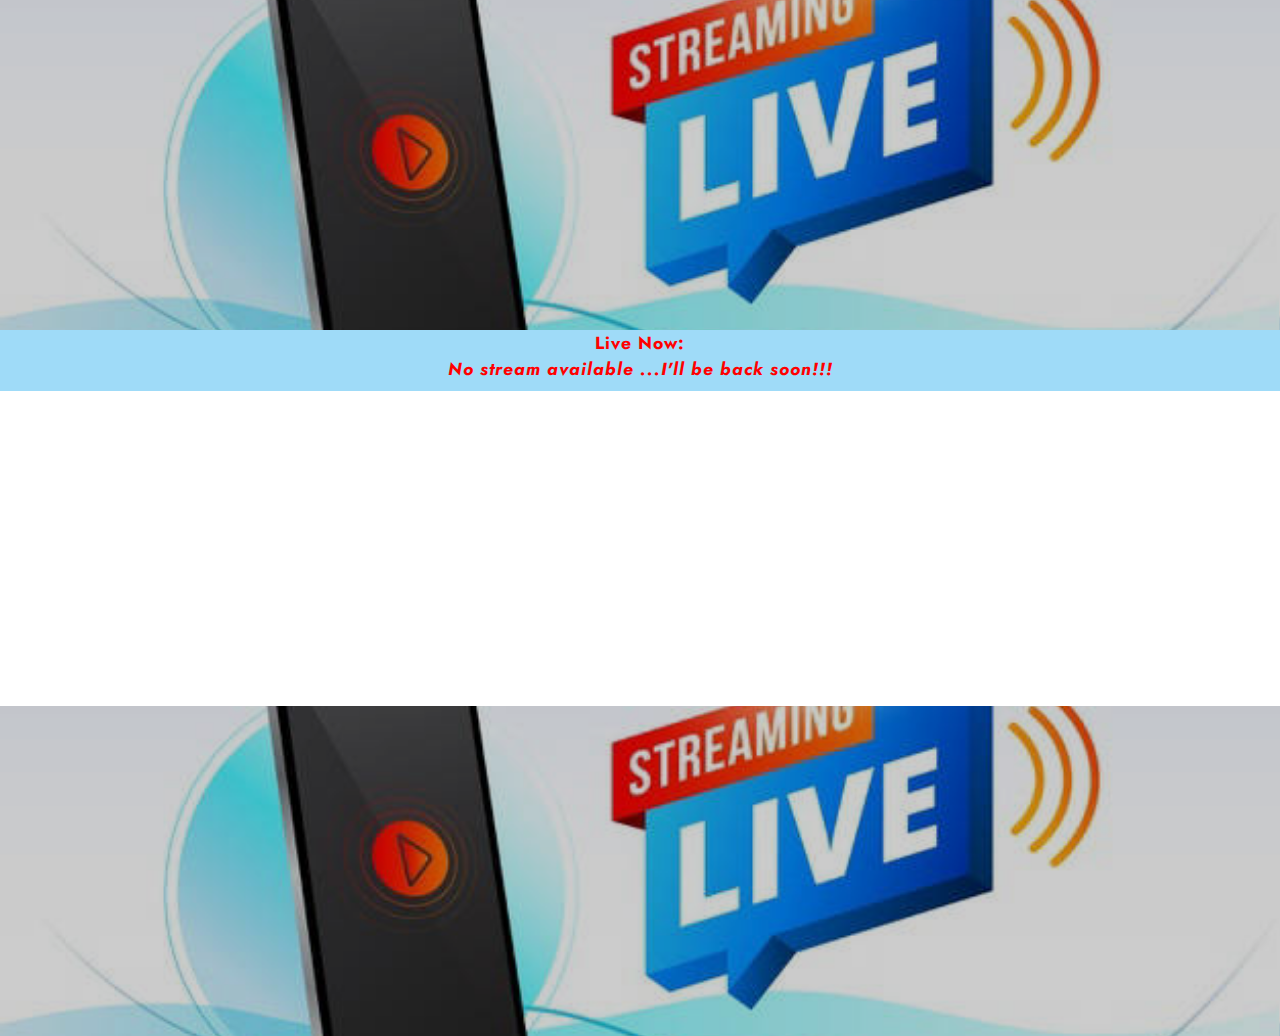
==== index.html @ a08ae4b5 "Update index.html" ====
<!DOCTYPE html>
<html  >
<head>
  
  <meta charset="UTF-8">
  <meta http-equiv="X-UA-Compatible" content="IE=edge">
  
  <meta name="viewport" content="width=device-width, initial-scale=1, minimum-scale=1">
  <link rel="shortcut icon" href="assets/images/logomaker-15112020-210510-128x128.png" type="image/x-icon">
  <meta name="description" content="">
  
  
  <title>Home</title>
  <link rel="stylesheet" href="assets/web/assets/mobirise-icons/mobirise-icons.css">
  <link rel="stylesheet" href="assets/tether/tether.min.css">
  <link rel="stylesheet" href="assets/bootstrap/css/bootstrap.min.css">
  <link rel="stylesheet" href="assets/bootstrap/css/bootstrap-grid.min.css">
  <link rel="stylesheet" href="assets/bootstrap/css/bootstrap-reboot.min.css">
  <link rel="stylesheet" href="assets/theme/css/style.css">
  <link rel="preload" as="style" href="assets/mobirise/css/mbr-additional.css"><link rel="stylesheet" href="assets/mobirise/css/mbr-additional.css" type="text/css">
  
  
  
  

</head>
<body>
  
  <section class="cid-sfNO9O8lwJ" id="extHeader4-6">
    
    <div class="scroll-wrapper" style="animation-duration: 30s;"></div>
    <div class="scroll-wrapper second" style="animation-duration: 30s;"></div>
    <div class="mbr-overlay" style="opacity: 0.2; background-color: rgb(0, 0, 0);">
    </div>
    <div class="container text-center block-content" data-stellar-background-ratio=".5">
      
    </div>
    
</section>

<section class="extFeatures popup-btn-cards cid-sgrlgcHUZo mbr-parallax-background" id="extFeatures66-d">

    

    <div class="mbr-overlay" style="opacity: 1; background-color: rgb(159, 219, 248);">
    </div>
    <a class="full-link" href="#"></a>
    <div class="container-fluid card-wrapper">
        <div class="row justify-content-center align-items-center" style="min-height: 1vw;">
             <div class="col-xl-10 col-lg-10 col-md-12 text-block">
                <h2 class="mbr-section-title mbr-fonts-style mbr-white mbr-bold display-4">Live Now: <br><em>No stream available ...I'll be back soon!!!</em></h2>                 
             </div>
        </div>
    </div>
</section>

<div id="custom-html-t"><iframe width="560" height="315" src="https://www.youtube.com/embed/svb_tut9lpU" frameborder="0" allow="accelerometer; autoplay; clipboard-write; encrypted-media; gyroscope; picture-in-picture" allowfullscreen=""></iframe></div>

<section class="cid-sfNTDpRNPa" id="extHeader4-7">
    
    <div class="scroll-wrapper" style="animation-duration: 30s;"></div>
    <div class="scroll-wrapper second" style="animation-duration: 30s;"></div>
    <div class="mbr-overlay" style="opacity: 0.2; background-color: rgb(0, 0, 0);">
    </div>
    <div class="container text-center block-content" data-stellar-background-ratio=".5">
      
    </div>
    
</section>


<script src="assets/web/assets/jquery/jquery.min.js"></script>
  <script src="assets/popper/popper.min.js"></script>
  <script src="assets/tether/tether.min.js"></script>
  <script src="assets/bootstrap/js/bootstrap.min.js"></script>
  <script src="assets/smoothscroll/smooth-scroll.js"></script>
  <script src="assets/mbr-popup-btns/mbr-popup-btns.js"></script>
  <script src="assets/parallax/jarallax.min.js"></script>
  <script src="assets/theme/js/script.js"></script>
  
  
  

</body>
</html>
---- assets/web/assets/mobirise-icons/mobirise-icons.css ----
@font-face {
  font-family: 'MobiriseIcons';
  src:  url('mobirise-icons.eot?spat4u');
  src:  url('mobirise-icons.eot?spat4u#iefix') format('embedded-opentype'),
    url('mobirise-icons.ttf?spat4u') format('truetype'),
    url('mobirise-icons.woff?spat4u') format('woff'),
    url('mobirise-icons.svg?spat4u#MobiriseIcons') format('svg');
  font-weight: normal;
  font-style: normal;
  font-display: swap;
}

[class^="mbri-"], [class*=" mbri-"] {
  /* use !important to prevent issues with browser extensions that change fonts */
  font-family: MobiriseIcons !important;
  speak: none;
  font-style: normal;
  font-weight: normal;
  font-variant: normal;
  text-transform: none;
  line-height: 1;

  /* Better Font Rendering =========== */
  -webkit-font-smoothing: antialiased;
  -moz-osx-font-smoothing: grayscale;
}

.mbri-add-submenu:before {
  content: "\e900";
}
.mbri-alert:before {
  content: "\e901";
}
.mbri-align-center:before {
  content: "\e902";
}
.mbri-align-justify:before {
  content: "\e903";
}
.mbri-align-left:before {
  content: "\e904";
}
.mbri-align-right:before {
  content: "\e905";
}
.mbri-android:before {
  content: "\e906";
}
.mbri-apple:before {
  content: "\e907";
}
.mbri-arrow-down:before {
  content: "\e908";
}
.mbri-arrow-next:before {
  content: "\e909";
}
.mbri-arrow-prev:before {
  content: "\e90a";
}
.mbri-arrow-up:before {
  content: "\e90b";
}
.mbri-bold:before {
  content: "\e90c";
}
.mbri-bookmark:before {
  content: "\e90d";
}
.mbri-bootstrap:before {
  content: "\e90e";
}
.mbri-briefcase:before {
  content: "\e90f";
}
.mbri-browse:before {
  content: "\e910";
}
.mbri-bulleted-list:before {
  content: "\e911";
}
.mbri-calendar:before {
  content: "\e912";
}
.mbri-camera:before {
  content: "\e913";
}
.mbri-cart-add:before {
  content: "\e914";
}
.mbri-cart-full:before {
  content: "\e915";
}
.mbri-cash:before {
  content: "\e916";
}
.mbri-change-style:before {
  content: "\e917";
}
.mbri-chat:before {
  content: "\e918";
}
.mbri-clock:before {
  content: "\e919";
}
.mbri-close:before {
  content: "\e91a";
}
.mbri-cloud:before {
  content: "\e91b";
}
.mbri-code:before {
  content: "\e91c";
}
.mbri-contact-form:before {
  content: "\e91d";
}
.mbri-credit-card:before {
  content: "\e91e";
}
.mbri-cursor-click:before {
  content: "\e91f";
}
.mbri-cust-feedback:before {
  content: "\e920";
}
.mbri-database:before {
  content: "\e921";
}
.mbri-delivery:before {
  content: "\e922";
}
.mbri-desktop:before {
  content: "\e923";
}
.mbri-devices:before {
  content: "\e924";
}
.mbri-down:before {
  content: "\e925";
}
.mbri-download:before {
  content: "\e989";
}
.mbri-drag-n-drop:before {
  content: "\e927";
}
.mbri-drag-n-drop2:before {
  content: "\e928";
}
.mbri-edit:before {
  content: "\e929";
}
.mbri-edit2:before {
  content: "\e92a";
}
.mbri-error:before {
  content: "\e92b";
}
.mbri-extension:before {
  content: "\e92c";
}
.mbri-features:before {
  content: "\e92d";
}
.mbri-file:before {
  content: "\e92e";
}
.mbri-flag:before {
  content: "\e92f";
}
.mbri-folder:before {
  content: "\e930";
}
.mbri-gift:before {
  content: "\e931";
}
.mbri-github:before {
  content: "\e932";
}
.mbri-globe:before {
  content: "\e933";
}
.mbri-globe-2:before {
  content: "\e934";
}
.mbri-growing-chart:before {
  content: "\e935";
}
.mbri-hearth:before {
  content: "\e936";
}
.mbri-help:before {
  content: "\e937";
}
.mbri-home:before {
  content: "\e938";
}
.mbri-hot-cup:before {
  content: "\e939";
}
.mbri-idea:before {
  content: "\e93a";
}
.mbri-image-gallery:before {
  content: "\e93b";
}
.mbri-image-slider:before {
  content: "\e93c";
}
.mbri-info:before {
  content: "\e93d";
}
.mbri-italic:before {
  content: "\e93e";
}
.mbri-key:before {
  content: "\e93f";
}
.mbri-laptop:before {
  content: "\e940";
}
.mbri-layers:before {
  content: "\e941";
}
.mbri-left-right:before {
  content: "\e942";
}
.mbri-left:before {
  content: "\e943";
}
.mbri-letter:before {
  content: "\e944";
}
.mbri-like:before {
  content: "\e945";
}
.mbri-link:before {
  content: "\e946";
}
.mbri-lock:before {
  content: "\e947";
}
.mbri-login:before {
  content: "\e948";
}
.mbri-logout:before {
  content: "\e949";
}
.mbri-magic-stick:before {
  content: "\e94a";
}
.mbri-map-pin:before {
  content: "\e94b";
}
.mbri-menu:before {
  content: "\e94c";
}
.mbri-mobile:before {
  content: "\e94d";
}
.mbri-mobile2:before {
  content: "\e94e";
}
.mbri-mobirise:before {
  content: "\e94f";
}
.mbri-more-horizontal:before {
  content: "\e950";
}
.mbri-more-vertical:before {
  content: "\e951";
}
.mbri-music:before {
  content: "\e952";
}
.mbri-new-file:before {
  content: "\e953";
}
.mbri-numbered-list:before {
  content: "\e954";
}
.mbri-opened-folder:before {
  content: "\e955";
}
.mbri-pages:before {
  content: "\e956";
}
.mbri-paper-plane:before {
  content: "\e957";
}
.mbri-paperclip:before {
  content: "\e958";
}
.mbri-photo:before {
  content: "\e959";
}
.mbri-photos:before {
  content: "\e95a";
}
.mbri-pin:before {
  content: "\e95b";
}
.mbri-play:before {
  content: "\e95c";
}
.mbri-plus:before {
  content: "\e95d";
}
.mbri-preview:before {
  content: "\e95e";
}
.mbri-print:before {
  content: "\e95f";
}
.mbri-protect:before {
  content: "\e960";
}
.mbri-question:before {
  content: "\e961";
}
.mbri-quote-left:before {
  content: "\e962";
}
.mbri-quote-right:before {
  content: "\e963";
}
.mbri-refresh:before {
  content: "\e964";
}
.mbri-responsive:before {
  content: "\e965";
}
.mbri-right:before {
  content: "\e966";
}
.mbri-rocket:before {
  content: "\e967";
}
.mbri-sad-face:before {
  content: "\e968";
}
.mbri-sale:before {
  content: "\e969";
}
.mbri-save:before {
  content: "\e96a";
}
.mbri-search:before {
  content: "\e96b";
}
.mbri-setting:before {
  content: "\e96c";
}
.mbri-setting2:before {
  content: "\e96d";
}
.mbri-setting3:before {
  content: "\e96e";
}
.mbri-share:before {
  content: "\e96f";
}
.mbri-shopping-bag:before {
  content: "\e970";
}
.mbri-shopping-basket:before {
  content: "\e971";
}
.mbri-shopping-cart:before {
  content: "\e972";
}
.mbri-sites:before {
  content: "\e973";
}
.mbri-smile-face:before {
  content: "\e974";
}
.mbri-speed:before {
  content: "\e975";
}
.mbri-star:before {
  content: "\e976";
}
.mbri-success:before {
  content: "\e977";
}
.mbri-sun:before {
  content: "\e978";
}
.mbri-sun2:before {
  content: "\e979";
}
.mbri-tablet:before {
  content: "\e97a";
}
.mbri-tablet-vertical:before {
  content: "\e97b";
}
.mbri-target:before {
  content: "\e97c";
}
.mbri-timer:before {
  content: "\e97d";
}
.mbri-to-ftp:before {
  content: "\e97e";
}
.mbri-to-local-drive:before {
  content: "\e97f";
}
.mbri-touch-swipe:before {
  content: "\e980";
}
.mbri-touch:before {
  content: "\e981";
}
.mbri-trash:before {
  content: "\e982";
}
.mbri-underline:before {
  content: "\e983";
}
.mbri-unlink:before {
  content: "\e984";
}
.mbri-unlock:before {
  content: "\e985";
}
.mbri-up-down:before {
  content: "\e986";
}
.mbri-up:before {
  content: "\e987";
}
.mbri-update:before {
  content: "\e988";
}
.mbri-upload:before {
 content: "\e926"; 
}
.mbri-user:before {
  content: "\e98a";
}
.mbri-user2:before {
  content: "\e98b";
}
.mbri-users:before {
  content: "\e98c";
}
.mbri-video:before {
  content: "\e98d";
}
.mbri-video-play:before {
  content: "\e98e";
}
.mbri-watch:before {
  content: "\e98f";
}
.mbri-website-theme:before {
  content: "\e990";
}
.mbri-wifi:before {
  content: "\e991";
}
.mbri-windows:before {
  content: "\e992";
}
.mbri-zoom-out:before {
  content: "\e993";
}
.mbri-redo:before {
  content: "\e994";
}
.mbri-undo:before {
  content: "\e995";
}
---- assets/theme/css/style.css ----
section {
  background-color: #ffffff;
}

body {
  font-style: normal;
  line-height: 1.5;
  font-weight: 400;
  color: #232323;
  position: relative;
}

section,
.container,
.container-fluid {
  position: relative;
  word-wrap: break-word;
}

a.mbr-iconfont:hover {
  text-decoration: none;
}

.article .lead p,
.article .lead ul,
.article .lead ol,
.article .lead pre,
.article .lead blockquote {
  margin-bottom: 0;
}

a {
  font-style: normal;
  font-weight: 400;
  cursor: pointer;
}

a, a:hover {
  text-decoration: none;
}

.mbr-section-title {
  font-style: normal;
  line-height: 1.3;
}

.mbr-section-subtitle {
  line-height: 1.3;
}

.mbr-text {
  font-style: normal;
  line-height: 1.7;
}

h1,
h2,
h3,
h4,
h5,
h6,
.display-1,
.display-2,
.display-4,
.display-5,
.display-7,
span,
p,
a {
  line-height: 1;
  word-break: break-word;
  word-wrap: break-word;
  font-weight: 400;
}

b,
strong {
  font-weight: bold;
}

input:-webkit-autofill, input:-webkit-autofill:hover, input:-webkit-autofill:focus, input:-webkit-autofill:active {
  -webkit-transition-delay: 9999s;
          transition-delay: 9999s;
  -webkit-transition-property: background-color, color;
  transition-property: background-color, color;
}

textarea[type="hidden"] {
  display: none;
}

section {
  background-position: 50% 50%;
  background-repeat: no-repeat;
  background-size: cover;
}

section .mbr-background-video,
section .mbr-background-video-preview {
  position: absolute;
  bottom: 0;
  left: 0;
  right: 0;
  top: 0;
}

.hidden {
  visibility: hidden;
}

.mbr-z-index20 {
  z-index: 20;
}

/*! Base colors */
.mbr-white {
  color: #ffffff;
}

.mbr-black {
  color: #111111;
}

.mbr-bg-white {
  background-color: #ffffff;
}

.mbr-bg-black {
  background-color: #000000;
}

/*! Text-aligns */
.align-left {
  text-align: left;
}

.align-center {
  text-align: center;
}

.align-right {
  text-align: right;
}

/*! Font-weight  */
.mbr-light {
  font-weight: 300;
}

.mbr-regular {
  font-weight: 400;
}

.mbr-semibold {
  font-weight: 500;
}

.mbr-bold {
  font-weight: 700;
}

/*! Media  */
.media-content {
  -ms-flex-preferred-size: 100%;
      flex-basis: 100%;
}

.media-container-row {
  display: -webkit-box;
  display: -ms-flexbox;
  display: flex;
  -webkit-box-orient: horizontal;
  -webkit-box-direction: normal;
      -ms-flex-direction: row;
          flex-direction: row;
  -ms-flex-wrap: wrap;
      flex-wrap: wrap;
  -webkit-box-pack: center;
      -ms-flex-pack: center;
          justify-content: center;
  -ms-flex-line-pack: center;
      align-content: center;
  -webkit-box-align: start;
      -ms-flex-align: start;
          align-items: start;
}

.media-container-row .media-size-item {
  width: 400px;
}

.media-container-column {
  display: -webkit-box;
  display: -ms-flexbox;
  display: flex;
  -webkit-box-orient: vertical;
  -webkit-box-direction: normal;
      -ms-flex-direction: column;
          flex-direction: column;
  -ms-flex-wrap: wrap;
      flex-wrap: wrap;
  -webkit-box-pack: center;
      -ms-flex-pack: center;
          justify-content: center;
  -ms-flex-line-pack: center;
      align-content: center;
  -webkit-box-align: stretch;
      -ms-flex-align: stretch;
          align-items: stretch;
}

.media-container-column > * {
  width: 100%;
}

@media (min-width: 992px) {
  .media-container-row {
    -ms-flex-wrap: nowrap;
        flex-wrap: nowrap;
  }
}

figure {
  margin-bottom: 0;
  overflow: hidden;
}

figure[mbr-media-size] {
  -webkit-transition: width 0.1s;
  transition: width 0.1s;
}

img,
iframe {
  display: block;
  width: 100%;
}

.card {
  background-color: transparent;
  border: none;
}

.card-box {
  width: 100%;
}

.card-img {
  text-align: center;
  -ms-flex-negative: 0;
      flex-shrink: 0;
  -webkit-flex-shrink: 0;
}

.media {
  max-width: 100%;
  margin: 0 auto;
}

.mbr-figure {
  -ms-flex-item-align: center;
      -ms-grid-row-align: center;
      align-self: center;
}

.media-container > div {
  max-width: 100%;
}

.mbr-figure img,
.card-img img {
  width: 100%;
}

@media (max-width: 991px) {
  .media-size-item {
    width: auto !important;
  }
  .media {
    width: auto;
  }
  .mbr-figure {
    width: 100% !important;
  }
}

/*! Buttons */
.mbr-section-btn {
  margin-left: -0.6rem;
  margin-right: -0.6rem;
  font-size: 0;
}

.btn {
  font-weight: 600;
  border-width: 1px;
  font-style: normal;
  margin: 0.6rem 0.6rem;
  white-space: normal;
  -webkit-transition: all 0.2s ease-in-out;
  transition: all 0.2s ease-in-out;
  display: -webkit-inline-box;
  display: -ms-inline-flexbox;
  display: inline-flex;
  -webkit-box-align: center;
      -ms-flex-align: center;
          align-items: center;
  -webkit-box-pack: center;
      -ms-flex-pack: center;
          justify-content: center;
  word-break: break-word;
}

.btn-sm {
  font-weight: 600;
  letter-spacing: 0px;
  -webkit-transition: all 0.3s ease-in-out;
  transition: all 0.3s ease-in-out;
}

.btn-md {
  font-weight: 600;
  letter-spacing: 0px;
  -webkit-transition: all 0.3s ease-in-out;
  transition: all 0.3s ease-in-out;
}

.btn-lg {
  font-weight: 600;
  letter-spacing: 0px;
  -webkit-transition: all 0.3s ease-in-out;
  transition: all 0.3s ease-in-out;
}

.btn-form {
  margin: 0;
}

.btn-form:hover {
  cursor: pointer;
}

nav .mbr-section-btn {
  margin-left: 0rem;
  margin-right: 0rem;
}

/*! Btn icon margin */
.btn .mbr-iconfont,
.btn.btn-sm .mbr-iconfont {
  -webkit-box-ordinal-group: 2;
      -ms-flex-order: 1;
          order: 1;
  cursor: pointer;
  margin-left: 0.5rem;
  vertical-align: sub;
}

.btn.btn-md .mbr-iconfont,
.btn.btn-md .mbr-iconfont {
  margin-left: 0.8rem;
}

.mbr-regular {
  font-weight: 400;
}

.mbr-semibold {
  font-weight: 500;
}

.mbr-bold {
  font-weight: 700;
}

[type="submit"] {
  -webkit-appearance: none;
}

/*! Full-screen */
.mbr-fullscreen .mbr-overlay {
  min-height: 100vh;
}

.mbr-fullscreen {
  display: -webkit-box;
  display: -ms-flexbox;
  display: flex;
  display: -moz-flex;
  display: -ms-flex;
  display: -o-flex;
  -webkit-box-align: center;
      -ms-flex-align: center;
          align-items: center;
  min-height: 100vh;
  padding-top: 3rem;
  padding-bottom: 3rem;
}

/*! Map */
.map {
  height: 25rem;
  position: relative;
}

.map iframe {
  width: 100%;
  height: 100%;
}

/*! Scroll to top arrow */
.mbr-arrow-up {
  bottom: 25px;
  right: 90px;
  position: fixed;
  text-align: right;
  z-index: 5000;
  color: #ffffff;
  font-size: 22px;
}

.mbr-arrow-up a {
  background: rgba(0, 0, 0, 0.2);
  border-radius: 50%;
  color: #fff;
  display: inline-block;
  height: 60px;
  width: 60px;
  border: 2px solid #fff;
  outline-style: none !important;
  position: relative;
  text-decoration: none;
  -webkit-transition: all 0.3s ease-in-out;
  transition: all 0.3s ease-in-out;
  cursor: pointer;
  text-align: center;
}

.mbr-arrow-up a:hover {
  background-color: rgba(0, 0, 0, 0.4);
}

.mbr-arrow-up a i {
  line-height: 60px;
}

.mbr-arrow-up-icon {
  display: block;
  color: #fff;
}

.mbr-arrow-up-icon::before {
  content: "\203a";
  display: inline-block;
  font-family: serif;
  font-size: 22px;
  line-height: 1;
  font-style: normal;
  position: relative;
  top: 6px;
  left: -4px;
  -webkit-transform: rotate(-90deg);
          transform: rotate(-90deg);
}

/*! Arrow Down */
.mbr-arrow {
  position: absolute;
  bottom: 45px;
  left: 50%;
  width: 60px;
  height: 60px;
  cursor: pointer;
  background-color: rgba(80, 80, 80, 0.5);
  border-radius: 50%;
  -webkit-transform: translateX(-50%);
          transform: translateX(-50%);
}

@media (max-width: 767px) {
  .mbr-arrow {
    display: none;
  }
}

.mbr-arrow > a {
  display: inline-block;
  text-decoration: none;
  outline-style: none;
  -webkit-animation: arrowdown 1.7s ease-in-out infinite;
          animation: arrowdown 1.7s ease-in-out infinite;
  color: #ffffff;
}

.mbr-arrow > a > i {
  position: absolute;
  top: -2px;
  left: 15px;
  font-size: 2rem;
}

#scrollToTop a i::before {
  content: "";
  position: absolute;
  display: block;
  border-bottom: 2.5px solid #fff;
  border-left: 2.5px solid #fff;
  width: 27.8%;
  height: 27.8%;
  left: 50%;
  top: 50%;
  -webkit-transform: rotate(135deg);
  transform: translateY(-30%) translateX(-50%) rotate(135deg);
}

@keyframes arrowdown {
  0% {
    -webkit-transform: translateY(0px);
            transform: translateY(0px);
  }
  50% {
    -webkit-transform: translateY(-5px);
            transform: translateY(-5px);
  }
  100% {
    -webkit-transform: translateY(0px);
            transform: translateY(0px);
  }
}

@-webkit-keyframes arrowdown {
  0% {
    -webkit-transform: translateY(0px);
            transform: translateY(0px);
  }
  50% {
    -webkit-transform: translateY(-5px);
            transform: translateY(-5px);
  }
  100% {
    -webkit-transform: translateY(0px);
            transform: translateY(0px);
  }
}

@media (max-width: 500px) {
  .mbr-arrow-up {
    left: 50%;
    right: auto;
  }
}

/*Gradients animation*/
@keyframes gradient-animation {
  from {
    background-position: 0% 100%;
    -webkit-animation-timing-function: ease-in-out;
            animation-timing-function: ease-in-out;
  }
  to {
    background-position: 100% 0%;
    -webkit-animation-timing-function: ease-in-out;
            animation-timing-function: ease-in-out;
  }
}

@-webkit-keyframes gradient-animation {
  from {
    background-position: 0% 100%;
    -webkit-animation-timing-function: ease-in-out;
            animation-timing-function: ease-in-out;
  }
  to {
    background-position: 100% 0%;
    -webkit-animation-timing-function: ease-in-out;
            animation-timing-function: ease-in-out;
  }
}

.bg-gradient {
  background-size: 200% 200%;
  animation: gradient-animation 5s infinite alternate;
  -webkit-animation: gradient-animation 5s infinite alternate;
}

.menu .navbar-brand {
  display: -webkit-flex;
}

.menu .navbar-brand span {
  display: -webkit-box;
  display: -ms-flexbox;
  display: flex;
  display: -webkit-flex;
}

.menu .navbar-brand .navbar-caption-wrap {
  display: -webkit-flex;
}

.menu .navbar-brand .navbar-logo img {
  display: -webkit-flex;
}

@media (min-width: 768px) and (max-width: 991px) {
  .menu .navbar-toggleable-sm .navbar-nav {
    display: -webkit-box;
    display: -ms-flexbox;
  }
}

@media (max-width: 991px) {
  .menu .navbar-collapse {
    max-height: 93.5vh;
  }
  .menu .navbar-collapse.show {
    overflow: auto;
  }
}

@media (min-width: 992px) {
  .menu .navbar-nav.nav-dropdown {
    display: -webkit-flex;
  }
  .menu .navbar-toggleable-sm .navbar-collapse {
    display: -webkit-flex !important;
  }
  .menu .collapsed .navbar-collapse {
    max-height: 93.5vh;
  }
  .menu .collapsed .navbar-collapse.show {
    overflow: auto;
  }
}

@media (max-width: 767px) {
  .menu .navbar-collapse {
    max-height: 80vh;
  }
}

.nav-link .mbr-iconfont {
  margin-right: .5rem;
}

.navbar {
  display: -webkit-flex;
  -webkit-flex-wrap: wrap;
  -webkit-align-items: center;
  -webkit-justify-content: space-between;
}

.navbar-collapse {
  -webkit-flex-basis: 100%;
  -webkit-flex-grow: 1;
  -webkit-align-items: center;
}

.nav-dropdown .link {
  padding: 0.667em 1.667em !important;
  margin: 0 !important;
}

.nav {
  display: -webkit-flex;
  -webkit-flex-wrap: wrap;
}

.row {
  display: -webkit-flex;
  -webkit-flex-wrap: wrap;
}

.justify-content-center {
  -webkit-justify-content: center;
}

.form-inline {
  display: -webkit-flex;
}

.card-wrapper {
  -webkit-flex: 1;
}

.carousel-control {
  z-index: 10;
  display: -webkit-flex;
}

.carousel-controls {
  display: -webkit-flex;
}

.media {
  display: -webkit-flex;
}

.form-group:focus {
  outline: none;
}

.jq-selectbox__select {
  padding: 7px 0;
  position: relative;
}

.jq-selectbox__dropdown {
  overflow: hidden;
  border-radius: 10px;
  position: absolute;
  top: 100%;
  left: 0 !important;
  width: 100% !important;
}

.jq-selectbox__trigger-arrow {
  right: 0;
  -webkit-transform: translateY(-50%);
          transform: translateY(-50%);
}

.jq-selectbox li {
  padding: 1.07em 0.5em;
}

input[type="range"] {
  padding-left: 0 !important;
  padding-right: 0 !important;
}

.modal-dialog,
.modal-content {
  height: 100%;
}

.modal-dialog .carousel-inner {
  height: calc(100vh - 1.75rem);
}

@media (max-width: 575px) {
  .modal-dialog .carousel-inner {
    height: calc(100vh - 1rem);
  }
}

.carousel-item {
  text-align: center;
}

.carousel-item img {
  margin: auto;
}

.navbar-toggler {
  -webkit-align-self: flex-start;
  -ms-flex-item-align: start;
  align-self: flex-start;
  padding: 0.25rem 0.75rem;
  font-size: 1.25rem;
  line-height: 1;
  background: transparent;
  border: 1px solid transparent;
  border-radius: 0.25rem;
}

.navbar-toggler:focus,
.navbar-toggler:hover {
  text-decoration: none;
}

.navbar-toggler-icon {
  display: inline-block;
  width: 1.5em;
  height: 1.5em;
  vertical-align: middle;
  content: "";
  background: no-repeat center center;
  background-size: 100% 100%;
}

.navbar-toggler-left {
  position: absolute;
  left: 1rem;
}

.navbar-toggler-right {
  position: absolute;
  right: 1rem;
}

.card-img {
  width: auto;
}

.menu .navbar.collapsed:not(.beta-menu) {
  -webkit-box-orient: vertical;
  -webkit-box-direction: normal;
      -ms-flex-direction: column;
          flex-direction: column;
}

.carousel-item.active,
.carousel-item-next,
.carousel-item-prev {
  display: -webkit-box;
  display: -ms-flexbox;
  display: flex;
}

.note-air-layout .dropup .dropdown-menu,
.note-air-layout .navbar-fixed-bottom .dropdown .dropdown-menu {
  bottom: initial !important;
}

html,
body {
  height: auto;
  min-height: 100vh;
}

.dropup .dropdown-toggle::after {
  display: none;
}

.form-asterisk {
  font-family: initial;
  position: absolute;
  top: -2px;
  font-weight: normal;
}

.form-control-label {
  position: relative;
  cursor: pointer;
  margin-bottom: 0.357em;
  padding: 0;
}

.alert {
  color: #ffffff;
  border-radius: 0;
  border: 0;
  font-size: 1.1rem;
  line-height: 1.5;
  margin-bottom: 1.875rem;
  padding: 1.25rem;
  position: relative;
  text-align: center;
}

.alert.alert-form::after {
  background-color: inherit;
  bottom: -7px;
  content: "";
  display: block;
  height: 14px;
  left: 50%;
  margin-left: -7px;
  position: absolute;
  -webkit-transform: rotate(45deg);
          transform: rotate(45deg);
  width: 14px;
}

.form-control {
  background-color: #ffffff;
  background-clip: border-box;
  color: #232323;
  line-height: 1rem !important;
  height: auto;
  padding: 0.6rem 1.2rem;
  -webkit-transition: border-color 0.25s ease 0s;
  transition: border-color 0.25s ease 0s;
  border: 1px solid transparent !important;
  border-radius: 4px;
  -webkit-box-shadow: rgba(0, 0, 0, 0.07) 0px 1px 1px 0px, rgba(0, 0, 0, 0.07) 0px 1px 3px 0px, rgba(0, 0, 0, 0.03) 0px 0px 0px 1px;
          box-shadow: rgba(0, 0, 0, 0.07) 0px 1px 1px 0px, rgba(0, 0, 0, 0.07) 0px 1px 3px 0px, rgba(0, 0, 0, 0.03) 0px 0px 0px 1px;
}

.form-active .form-control:invalid {
  border-color: red;
}

form .row {
  margin-left: -0.6rem;
  margin-right: -0.6rem;
}

form .row [class*="col"] {
  padding-left: 0.6rem;
  padding-right: 0.6rem;
}

form .mbr-section-btn {
  margin: 0;
  padding-left: 0.6rem;
  padding-right: 0.6rem;
}

form .btn {
  display: -webkit-box;
  display: -ms-flexbox;
  display: flex;
  padding: 0.6rem 1.2rem;
  margin: 0;
}

form .form-check-input {
  margin-top: .5;
}

textarea.form-control {
  line-height: 1.5rem !important;
}

.form-group {
  margin-bottom: 1.2rem;
}

.form-control,
form .btn {
  min-height: 48px;
}

.gdpr-block label span.textGDPR input[name='gdpr'] {
  top: 7px;
}

.form-control:focus {
  -webkit-box-shadow: none;
          box-shadow: none;
}

:focus {
  outline: none;
}

.mbr-overlay {
  background-color: #000;
  bottom: 0;
  left: 0;
  opacity: 0.5;
  position: absolute;
  right: 0;
  top: 0;
  z-index: 0;
  pointer-events: none;
}

blockquote {
  font-style: italic;
  padding: 3rem;
  font-size: 1.09rem;
  position: relative;
  border-left: 3px solid;
}

ul,
ol,
pre,
blockquote {
  margin-bottom: 2.3125rem;
}

.mt-4 {
  margin-top: 2rem !important;
}

.mb-4 {
  margin-bottom: 2rem !important;
}

@media (min-width: 992px) {
  .container {
    padding-left: 16px;
    padding-right: 16px;
  }
  .row {
    margin-left: -16px;
    margin-right: -16px;
  }
  .row > [class*="col"] {
    padding-left: 16px;
    padding-right: 16px;
  }
}

@media (min-width: 768px) {
  .container-fluid {
    padding-left: 32px;
    padding-right: 32px;
  }
}

@media (min-width: 768px) and (max-width: 991px) {
  .mbr-container {
    padding-left: 32px;
    padding-right: 32px;
  }
}

@media (max-width: 767px) {
  .mbr-container {
    padding-left: 16px;
    padding-right: 16px;
  }
}

.card-wrapper,
.item-wrapper {
  overflow: hidden;
}

.app-video-wrapper > img {
  opacity: 1;
}
/*# sourceMappingURL=style.css.map */
---- assets/mobirise/css/mbr-additional.css ----
@import url(https://fonts.googleapis.com/css?family=Jost:100,200,300,400,500,600,700,800,900,100i,200i,300i,400i,500i,600i,700i,800i,900i&display=swap);





body {
  font-family: Jost;
}
.display-1 {
  font-family: 'Jost', sans-serif;
  font-size: 4.6rem;
  line-height: 1.1;
}
.display-1 > .mbr-iconfont {
  font-size: 5.75rem;
}
.display-2 {
  font-family: 'Jost', sans-serif;
  font-size: 3rem;
  line-height: 1.1;
}
.display-2 > .mbr-iconfont {
  font-size: 3.75rem;
}
.display-4 {
  font-family: 'Jost', sans-serif;
  font-size: 1.1rem;
  line-height: 1.5;
}
.display-4 > .mbr-iconfont {
  font-size: 1.375rem;
}
.display-5 {
  font-family: 'Jost', sans-serif;
  font-size: 2rem;
  line-height: 1.5;
}
.display-5 > .mbr-iconfont {
  font-size: 2.5rem;
}
.display-7 {
  font-family: 'Jost', sans-serif;
  font-size: 1.2rem;
  line-height: 1.5;
}
.display-7 > .mbr-iconfont {
  font-size: 1.5rem;
}
/* ---- Fluid typography for mobile devices ---- */
/* 1.4 - font scale ratio ( bootstrap == 1.42857 ) */
/* 100vw - current viewport width */
/* (48 - 20)  48 == 48rem == 768px, 20 == 20rem == 320px(minimal supported viewport) */
/* 0.65 - min scale variable, may vary */
@media (max-width: 992px) {
  .display-1 {
    font-size: 3.68rem;
  }
}
@media (max-width: 768px) {
  .display-1 {
    font-size: 3.22rem;
    font-size: calc( 2.26rem + (4.6 - 2.26) * ((100vw - 20rem) / (48 - 20)));
    line-height: calc( 1.1 * (2.26rem + (4.6 - 2.26) * ((100vw - 20rem) / (48 - 20))));
  }
  .display-2 {
    font-size: 2.4rem;
    font-size: calc( 1.7rem + (3 - 1.7) * ((100vw - 20rem) / (48 - 20)));
    line-height: calc( 1.3 * (1.7rem + (3 - 1.7) * ((100vw - 20rem) / (48 - 20))));
  }
  .display-4 {
    font-size: 0.88rem;
    font-size: calc( 1.0350000000000001rem + (1.1 - 1.0350000000000001) * ((100vw - 20rem) / (48 - 20)));
    line-height: calc( 1.4 * (1.0350000000000001rem + (1.1 - 1.0350000000000001) * ((100vw - 20rem) / (48 - 20))));
  }
  .display-5 {
    font-size: 1.6rem;
    font-size: calc( 1.35rem + (2 - 1.35) * ((100vw - 20rem) / (48 - 20)));
    line-height: calc( 1.4 * (1.35rem + (2 - 1.35) * ((100vw - 20rem) / (48 - 20))));
  }
  .display-7 {
    font-size: 0.96rem;
    font-size: calc( 1.07rem + (1.2 - 1.07) * ((100vw - 20rem) / (48 - 20)));
    line-height: calc( 1.4 * (1.07rem + (1.2 - 1.07) * ((100vw - 20rem) / (48 - 20))));
  }
}
/* Buttons */
.btn {
  padding: 0.6rem 1.2rem;
  border-radius: 4px;
}
.btn-sm {
  padding: 0.6rem 1.2rem;
  border-radius: 4px;
}
.btn-md {
  padding: 0.6rem 1.2rem;
  border-radius: 4px;
}
.btn-lg {
  padding: 1rem 2.6rem;
  border-radius: 4px;
}
.bg-primary {
  background-color: #6592e6 !important;
}
.bg-success {
  background-color: #40b0bf !important;
}
.bg-info {
  background-color: #47b5ed !important;
}
.bg-warning {
  background-color: #ffe161 !important;
}
.bg-danger {
  background-color: #ff9966 !important;
}
.btn-primary,
.btn-primary:active {
  background-color: #6592e6 !important;
  border-color: #6592e6 !important;
  color: #ffffff !important;
  box-shadow: 0 2px 2px 0 rgba(0, 0, 0, 0.2);
}
.btn-primary:hover,
.btn-primary:focus,
.btn-primary.focus,
.btn-primary.active {
  color: #ffffff !important;
  background-color: #2260d2 !important;
  border-color: #2260d2 !important;
  box-shadow: 0 2px 5px 0 rgba(0, 0, 0, 0.2);
}
.btn-primary.disabled,
.btn-primary:disabled {
  color: #ffffff !important;
  background-color: #2260d2 !important;
  border-color: #2260d2 !important;
}
.btn-secondary,
.btn-secondary:active {
  background-color: #ff6666 !important;
  border-color: #ff6666 !important;
  color: #ffffff !important;
  box-shadow: 0 2px 2px 0 rgba(0, 0, 0, 0.2);
}
.btn-secondary:hover,
.btn-secondary:focus,
.btn-secondary.focus,
.btn-secondary.active {
  color: #ffffff !important;
  background-color: #ff0f0f !important;
  border-color: #ff0f0f !important;
  box-shadow: 0 2px 5px 0 rgba(0, 0, 0, 0.2);
}
.btn-secondary.disabled,
.btn-secondary:disabled {
  color: #ffffff !important;
  background-color: #ff0f0f !important;
  border-color: #ff0f0f !important;
}
.btn-info,
.btn-info:active {
  background-color: #47b5ed !important;
  border-color: #47b5ed !important;
  color: #ffffff !important;
  box-shadow: 0 2px 2px 0 rgba(0, 0, 0, 0.2);
}
.btn-info:hover,
.btn-info:focus,
.btn-info.focus,
.btn-info.active {
  color: #ffffff !important;
  background-color: #148cca !important;
  border-color: #148cca !important;
  box-shadow: 0 2px 5px 0 rgba(0, 0, 0, 0.2);
}
.btn-info.disabled,
.btn-info:disabled {
  color: #ffffff !important;
  background-color: #148cca !important;
  border-color: #148cca !important;
}
.btn-success,
.btn-success:active {
  background-color: #40b0bf !important;
  border-color: #40b0bf !important;
  color: #ffffff !important;
  box-shadow: 0 2px 2px 0 rgba(0, 0, 0, 0.2);
}
.btn-success:hover,
.btn-success:focus,
.btn-success.focus,
.btn-success.active {
  color: #ffffff !important;
  background-color: #2a747e !important;
  border-color: #2a747e !important;
  box-shadow: 0 2px 5px 0 rgba(0, 0, 0, 0.2);
}
.btn-success.disabled,
.btn-success:disabled {
  color: #ffffff !important;
  background-color: #2a747e !important;
  border-color: #2a747e !important;
}
.btn-warning,
.btn-warning:active {
  background-color: #ffe161 !important;
  border-color: #ffe161 !important;
  color: #614f00 !important;
  box-shadow: 0 2px 2px 0 rgba(0, 0, 0, 0.2);
}
.btn-warning:hover,
.btn-warning:focus,
.btn-warning.focus,
.btn-warning.active {
  color: #0a0800 !important;
  background-color: #ffd10a !important;
  border-color: #ffd10a !important;
  box-shadow: 0 2px 5px 0 rgba(0, 0, 0, 0.2);
}
.btn-warning.disabled,
.btn-warning:disabled {
  color: #614f00 !important;
  background-color: #ffd10a !important;
  border-color: #ffd10a !important;
}
.btn-danger,
.btn-danger:active {
  background-color: #ff9966 !important;
  border-color: #ff9966 !important;
  color: #ffffff !important;
  box-shadow: 0 2px 2px 0 rgba(0, 0, 0, 0.2);
}
.btn-danger:hover,
.btn-danger:focus,
.btn-danger.focus,
.btn-danger.active {
  color: #ffffff !important;
  background-color: #ff5f0f !important;
  border-color: #ff5f0f !important;
  box-shadow: 0 2px 5px 0 rgba(0, 0, 0, 0.2);
}
.btn-danger.disabled,
.btn-danger:disabled {
  color: #ffffff !important;
  background-color: #ff5f0f !important;
  border-color: #ff5f0f !important;
}
.btn-white,
.btn-white:active {
  background-color: #fafafa !important;
  border-color: #fafafa !important;
  color: #7a7a7a !important;
  box-shadow: 0 2px 2px 0 rgba(0, 0, 0, 0.2);
}
.btn-white:hover,
.btn-white:focus,
.btn-white.focus,
.btn-white.active {
  color: #4f4f4f !important;
  background-color: #cfcfcf !important;
  border-color: #cfcfcf !important;
  box-shadow: 0 2px 5px 0 rgba(0, 0, 0, 0.2);
}
.btn-white.disabled,
.btn-white:disabled {
  color: #7a7a7a !important;
  background-color: #cfcfcf !important;
  border-color: #cfcfcf !important;
}
.btn-black,
.btn-black:active {
  background-color: #232323 !important;
  border-color: #232323 !important;
  color: #ffffff !important;
  box-shadow: 0 2px 2px 0 rgba(0, 0, 0, 0.2);
}
.btn-black:hover,
.btn-black:focus,
.btn-black.focus,
.btn-black.active {
  color: #ffffff !important;
  background-color: #000000 !important;
  border-color: #000000 !important;
  box-shadow: 0 2px 5px 0 rgba(0, 0, 0, 0.2);
}
.btn-black.disabled,
.btn-black:disabled {
  color: #ffffff !important;
  background-color: #000000 !important;
  border-color: #000000 !important;
}
.btn-primary-outline,
.btn-primary-outline:active {
  background-color: transparent !important;
  border-color: transparent;
  color: #6592e6;
}
.btn-primary-outline:hover,
.btn-primary-outline:focus,
.btn-primary-outline.focus,
.btn-primary-outline.active {
  color: #2260d2 !important;
  background-color: transparent!important;
  border-color: transparent!important;
  box-shadow: none!important;
}
.btn-primary-outline.disabled,
.btn-primary-outline:disabled {
  color: #ffffff !important;
  background-color: #6592e6 !important;
  border-color: #6592e6 !important;
}
.btn-secondary-outline,
.btn-secondary-outline:active {
  background-color: transparent !important;
  border-color: transparent;
  color: #ff6666;
}
.btn-secondary-outline:hover,
.btn-secondary-outline:focus,
.btn-secondary-outline.focus,
.btn-secondary-outline.active {
  color: #ff0f0f !important;
  background-color: transparent!important;
  border-color: transparent!important;
  box-shadow: none!important;
}
.btn-secondary-outline.disabled,
.btn-secondary-outline:disabled {
  color: #ffffff !important;
  background-color: #ff6666 !important;
  border-color: #ff6666 !important;
}
.btn-info-outline,
.btn-info-outline:active {
  background-color: transparent !important;
  border-color: transparent;
  color: #47b5ed;
}
.btn-info-outline:hover,
.btn-info-outline:focus,
.btn-info-outline.focus,
.btn-info-outline.active {
  color: #148cca !important;
  background-color: transparent!important;
  border-color: transparent!important;
  box-shadow: none!important;
}
.btn-info-outline.disabled,
.btn-info-outline:disabled {
  color: #ffffff !important;
  background-color: #47b5ed !important;
  border-color: #47b5ed !important;
}
.btn-success-outline,
.btn-success-outline:active {
  background-color: transparent !important;
  border-color: transparent;
  color: #40b0bf;
}
.btn-success-outline:hover,
.btn-success-outline:focus,
.btn-success-outline.focus,
.btn-success-outline.active {
  color: #2a747e !important;
  background-color: transparent!important;
  border-color: transparent!important;
  box-shadow: none!important;
}
.btn-success-outline.disabled,
.btn-success-outline:disabled {
  color: #ffffff !important;
  background-color: #40b0bf !important;
  border-color: #40b0bf !important;
}
.btn-warning-outline,
.btn-warning-outline:active {
  background-color: transparent !important;
  border-color: transparent;
  color: #ffe161;
}
.btn-warning-outline:hover,
.btn-warning-outline:focus,
.btn-warning-outline.focus,
.btn-warning-outline.active {
  color: #ffd10a !important;
  background-color: transparent!important;
  border-color: transparent!important;
  box-shadow: none!important;
}
.btn-warning-outline.disabled,
.btn-warning-outline:disabled {
  color: #614f00 !important;
  background-color: #ffe161 !important;
  border-color: #ffe161 !important;
}
.btn-danger-outline,
.btn-danger-outline:active {
  background-color: transparent !important;
  border-color: transparent;
  color: #ff9966;
}
.btn-danger-outline:hover,
.btn-danger-outline:focus,
.btn-danger-outline.focus,
.btn-danger-outline.active {
  color: #ff5f0f !important;
  background-color: transparent!important;
  border-color: transparent!important;
  box-shadow: none!important;
}
.btn-danger-outline.disabled,
.btn-danger-outline:disabled {
  color: #ffffff !important;
  background-color: #ff9966 !important;
  border-color: #ff9966 !important;
}
.btn-black-outline,
.btn-black-outline:active {
  background-color: transparent !important;
  border-color: transparent;
  color: #232323;
}
.btn-black-outline:hover,
.btn-black-outline:focus,
.btn-black-outline.focus,
.btn-black-outline.active {
  color: #000000 !important;
  background-color: transparent!important;
  border-color: transparent!important;
  box-shadow: none!important;
}
.btn-black-outline.disabled,
.btn-black-outline:disabled {
  color: #ffffff !important;
  background-color: #232323 !important;
  border-color: #232323 !important;
}
.btn-white-outline,
.btn-white-outline:active {
  background-color: transparent !important;
  border-color: transparent;
  color: #fafafa;
}
.btn-white-outline:hover,
.btn-white-outline:focus,
.btn-white-outline.focus,
.btn-white-outline.active {
  color: #cfcfcf !important;
  background-color: transparent!important;
  border-color: transparent!important;
  box-shadow: none!important;
}
.btn-white-outline.disabled,
.btn-white-outline:disabled {
  color: #7a7a7a !important;
  background-color: #fafafa !important;
  border-color: #fafafa !important;
}
.text-primary {
  color: #6592e6 !important;
}
.text-secondary {
  color: #ff6666 !important;
}
.text-success {
  color: #40b0bf !important;
}
.text-info {
  color: #47b5ed !important;
}
.text-warning {
  color: #ffe161 !important;
}
.text-danger {
  color: #ff9966 !important;
}
.text-white {
  color: #fafafa !important;
}
.text-black {
  color: #232323 !important;
}
a.text-primary:hover,
a.text-primary:focus,
a.text-primary.active {
  color: #205ac5 !important;
}
a.text-secondary:hover,
a.text-secondary:focus,
a.text-secondary.active {
  color: #ff0000 !important;
}
a.text-success:hover,
a.text-success:focus,
a.text-success.active {
  color: #266a73 !important;
}
a.text-info:hover,
a.text-info:focus,
a.text-info.active {
  color: #1283bc !important;
}
a.text-warning:hover,
a.text-warning:focus,
a.text-warning.active {
  color: #facb00 !important;
}
a.text-danger:hover,
a.text-danger:focus,
a.text-danger.active {
  color: #ff5500 !important;
}
a.text-white:hover,
a.text-white:focus,
a.text-white.active {
  color: #c7c7c7 !important;
}
a.text-black:hover,
a.text-black:focus,
a.text-black.active {
  color: #000000 !important;
}
a[class*="text-"]:not(.nav-link):not(.dropdown-item):not([role]) {
  position: relative;
  background-image: transparent;
  background-size: 10000px 2px;
  background-repeat: no-repeat;
  background-position: 0px 1.2em;
  background-position: -10000px 1.2em;
}
a[class*="text-"]:not(.nav-link):not(.dropdown-item):not([role]):hover {
  transition: background-position 2s ease-in-out;
  background-image: linear-gradient(currentColor 50%, currentColor 50%);
  background-position: 0px 1.2em;
}
.nav-tabs .nav-link.active {
  color: #6592e6;
}
.nav-tabs .nav-link:not(.active) {
  color: #232323;
}
.alert-success {
  background-color: #70c770;
}
.alert-info {
  background-color: #47b5ed;
}
.alert-warning {
  background-color: #ffe161;
}
.alert-danger {
  background-color: #ff9966;
}
.mbr-gallery-filter li.active .btn {
  background-color: #6592e6;
  border-color: #6592e6;
  color: #ffffff;
}
.mbr-gallery-filter li.active .btn:focus {
  box-shadow: none;
}
a,
a:hover {
  color: #6592e6;
}
.mbr-plan-header.bg-primary .mbr-plan-subtitle,
.mbr-plan-header.bg-primary .mbr-plan-price-desc {
  color: #ffffff;
}
.mbr-plan-header.bg-success .mbr-plan-subtitle,
.mbr-plan-header.bg-success .mbr-plan-price-desc {
  color: #a0d8df;
}
.mbr-plan-header.bg-info .mbr-plan-subtitle,
.mbr-plan-header.bg-info .mbr-plan-price-desc {
  color: #ffffff;
}
.mbr-plan-header.bg-warning .mbr-plan-subtitle,
.mbr-plan-header.bg-warning .mbr-plan-price-desc {
  color: #ffffff;
}
.mbr-plan-header.bg-danger .mbr-plan-subtitle,
.mbr-plan-header.bg-danger .mbr-plan-price-desc {
  color: #ffffff;
}
/* Scroll to top button*/
.scrollToTop_wraper {
  display: none;
}
.form-control {
  font-family: 'Jost', sans-serif;
  font-size: 1.1rem;
  line-height: 1.5;
  font-weight: 400;
}
.form-control > .mbr-iconfont {
  font-size: 1.375rem;
}
.form-control:hover,
.form-control:focus {
  box-shadow: rgba(0, 0, 0, 0.07) 0px 1px 1px 0px, rgba(0, 0, 0, 0.07) 0px 1px 3px 0px, rgba(0, 0, 0, 0.03) 0px 0px 0px 1px;
  border-color: #6592e6 !important;
}
.form-control:-webkit-input-placeholder {
  font-family: 'Jost', sans-serif;
  font-size: 1.1rem;
  line-height: 1.5;
  font-weight: 400;
}
.form-control:-webkit-input-placeholder > .mbr-iconfont {
  font-size: 1.375rem;
}
blockquote {
  border-color: #6592e6;
}
/* Forms */
.jq-selectbox li:hover,
.jq-selectbox li.selected {
  background-color: #6592e6;
  color: #ffffff;
}
.jq-number__spin {
  transition: 0.25s ease;
}
.jq-number__spin:hover {
  border-color: #6592e6;
}
.jq-selectbox .jq-selectbox__trigger-arrow,
.jq-number__spin.minus:after,
.jq-number__spin.plus:after {
  transition: 0.4s;
  border-top-color: #353535;
  border-bottom-color: #353535;
}
.jq-selectbox:hover .jq-selectbox__trigger-arrow,
.jq-number__spin.minus:hover:after,
.jq-number__spin.plus:hover:after {
  border-top-color: #6592e6;
  border-bottom-color: #6592e6;
}
.xdsoft_datetimepicker .xdsoft_calendar td.xdsoft_default,
.xdsoft_datetimepicker .xdsoft_calendar td.xdsoft_current,
.xdsoft_datetimepicker .xdsoft_timepicker .xdsoft_time_box > div > div.xdsoft_current {
  color: #ffffff !important;
  background-color: #6592e6 !important;
  box-shadow: none !important;
}
.xdsoft_datetimepicker .xdsoft_calendar td:hover,
.xdsoft_datetimepicker .xdsoft_timepicker .xdsoft_time_box > div > div:hover {
  color: #000000 !important;
  background: #ff6666 !important;
  box-shadow: none !important;
}
.lazy-bg {
  background-image: none !important;
}
.lazy-placeholder:not(section),
.lazy-none {
  display: block;
  position: relative;
  padding-bottom: 56.25%;
  width: 100%;
  height: auto;
}
iframe.lazy-placeholder,
.lazy-placeholder:after {
  content: '';
  position: absolute;
  width: 200px;
  height: 200px;
  background: transparent no-repeat center;
  background-size: contain;
  top: 50%;
  left: 50%;
  transform: translateX(-50%) translateY(-50%);
  background-image: url("data:image/svg+xml;charset=UTF-8,%3csvg width='32' height='32' viewBox='0 0 64 64' xmlns='http://www.w3.org/2000/svg' stroke='%236592e6' %3e%3cg fill='none' fill-rule='evenodd'%3e%3cg transform='translate(16 16)' stroke-width='2'%3e%3ccircle stroke-opacity='.5' cx='16' cy='16' r='16'/%3e%3cpath d='M32 16c0-9.94-8.06-16-16-16'%3e%3canimateTransform attributeName='transform' type='rotate' from='0 16 16' to='360 16 16' dur='1s' repeatCount='indefinite'/%3e%3c/path%3e%3c/g%3e%3c/g%3e%3c/svg%3e");
}
section.lazy-placeholder:after {
  opacity: 0.5;
}
body {
  overflow-x: hidden;
}
a {
  transition: color 0.6s;
}
.cid-sfNO9O8lwJ {
  overflow-x: hidden !important;
}
.cid-sfNO9O8lwJ,
.cid-sfNO9O8lwJ .scroll-wrapper {
  padding-top: 225px;
  padding-bottom: 105px;
}
.cid-sfNO9O8lwJ .mbr-section-title {
  color: #ffffff;
}
.cid-sfNO9O8lwJ .mbr-section-title span {
  color: #6592e6;
}
.cid-sfNO9O8lwJ .mbr-text {
  color: #efefef;
  letter-spacing: 5px;
  font-weight: 100;
}
.cid-sfNO9O8lwJ .scroll-wrapper {
  top: 0;
  width: 100%;
  height: 100%;
  background-position: 50% 50%;
  background-size: cover;
  position: absolute;
  background-repeat: repeat;
  z-index: 0;
  -webkit-animation-duration: 30s !important;
  animation-duration: 30s;
  background-image: url("../../../assets/images/live-stream-concept-with-smartphone-23-2148503719-626x417.jpg");
  -webkit-animation: scroll-wrapper linear infinite;
  -moz-animation: scroll-wrapper linear infinite;
  -o-animation: scroll-wrapper linear infinite;
  animation: scroll-wrapper linear infinite;
  -webkit-transform: translateZ(0);
  transform: translateZ(0);
}
.cid-sfNO9O8lwJ .scroll-wrapper.second {
  left: calc(100% - 1px);
}
.cid-sfNO9O8lwJ .mbr-overlay {
  z-index: 1;
}
.cid-sfNO9O8lwJ .block-content {
  z-index: 2;
}
@keyframes scroll-wrapper {
  0% {
    -webkit-transform: translateX(0);
    transform: translateX(0);
  }
  100% {
    -webkit-transform: translateX(-100%);
    transform: translateX(-100%);
  }
}
@-webkit-keyframes scroll-wrapper {
  0% {
    -webkit-transform: translateX(0);
    transform: translateX(0);
  }
  100% {
    -webkit-transform: translateX(-100%);
    transform: translateX(-100%);
  }
}
@-moz-keyframes scroll-wrapper {
  0% {
    -webkit-transform: translateX(0);
    transform: translateX(0);
  }
  100% {
    -webkit-transform: translateX(-100%);
    transform: translateX(-100%);
  }
}
@-o-keyframes scroll-wrapper {
  0% {
    -webkit-transform: translateX(0);
    transform: translateX(0);
  }
  100% {
    -webkit-transform: translateX(-100%);
    transform: translateX(-100%);
  }
}
.cid-sgrlgcHUZo {
  padding-top: 0px;
  padding-bottom: 0px;
  background-image: url("../../../assets/images/background1.jpg");
}
.cid-sgrlgcHUZo .card-wrapper {
  z-index: 3;
}
.cid-sgrlgcHUZo .card-wrapper .mbr-section-title {
  letter-spacing: 1px;
  transition: all 2.5s cubic-bezier(0, 0.74, 0.52, 1.2);
}
.cid-sgrlgcHUZo:hover .mbr-section-title {
  letter-spacing: 10px;
}
.cid-sgrlgcHUZo .full-link {
  position: absolute;
  top: 0;
  left: 0;
  width: 100%;
  height: 100%;
  font-size: 0;
  z-index: 2;
}
.cid-sgrlgcHUZo .popup-btn.card-wrapper {
  z-index: 1 !important;
}
.cid-sgrlgcHUZo H2 {
  text-align: center;
  color: #ff0000;
}
#custom-html-t {
  /* Type valid CSS here */
}
#custom-html-t div {
  padding: 80px 0;
  color: #777;
  text-align: center;
}
#custom-html-t p {
  font-size: 60px;
  color: #777;
}
.cid-sfNTDpRNPa {
  overflow-x: hidden !important;
}
.cid-sfNTDpRNPa,
.cid-sfNTDpRNPa .scroll-wrapper {
  padding-top: 225px;
  padding-bottom: 105px;
}
.cid-sfNTDpRNPa .mbr-section-title {
  color: #ffffff;
}
.cid-sfNTDpRNPa .mbr-section-title span {
  color: #6592e6;
}
.cid-sfNTDpRNPa .mbr-text {
  color: #efefef;
  letter-spacing: 5px;
  font-weight: 100;
}
.cid-sfNTDpRNPa .scroll-wrapper {
  top: 0;
  width: 100%;
  height: 100%;
  background-position: 50% 50%;
  background-size: cover;
  position: absolute;
  background-repeat: repeat;
  z-index: 0;
  -webkit-animation-duration: 30s !important;
  animation-duration: 30s;
  background-image: url("../../../assets/images/live-stream-concept-with-smartphone-23-2148503719-626x417.jpg");
  -webkit-animation: scroll-wrapper linear infinite;
  -moz-animation: scroll-wrapper linear infinite;
  -o-animation: scroll-wrapper linear infinite;
  animation: scroll-wrapper linear infinite;
  -webkit-transform: translateZ(0);
  transform: translateZ(0);
}
.cid-sfNTDpRNPa .scroll-wrapper.second {
  left: calc(100% - 1px);
}
.cid-sfNTDpRNPa .mbr-overlay {
  z-index: 1;
}
.cid-sfNTDpRNPa .block-content {
  z-index: 2;
}
@keyframes scroll-wrapper {
  0% {
    -webkit-transform: translateX(0);
    transform: translateX(0);
  }
  100% {
    -webkit-transform: translateX(-100%);
    transform: translateX(-100%);
  }
}
@-webkit-keyframes scroll-wrapper {
  0% {
    -webkit-transform: translateX(0);
    transform: translateX(0);
  }
  100% {
    -webkit-transform: translateX(-100%);
    transform: translateX(-100%);
  }
}
@-moz-keyframes scroll-wrapper {
  0% {
    -webkit-transform: translateX(0);
    transform: translateX(0);
  }
  100% {
    -webkit-transform: translateX(-100%);
    transform: translateX(-100%);
  }
}
@-o-keyframes scroll-wrapper {
  0% {
    -webkit-transform: translateX(0);
    transform: translateX(0);
  }
  100% {
    -webkit-transform: translateX(-100%);
    transform: translateX(-100%);
  }
}
.cid-sgDeddj3ld {
  overflow-x: hidden !important;
}
.cid-sgDeddj3ld,
.cid-sgDeddj3ld .scroll-wrapper {
  padding-top: 225px;
  padding-bottom: 105px;
}
.cid-sgDeddj3ld .mbr-section-title {
  color: #ffffff;
}
.cid-sgDeddj3ld .mbr-section-title span {
  color: #6592e6;
}
.cid-sgDeddj3ld .mbr-text {
  color: #efefef;
  letter-spacing: 5px;
  font-weight: 100;
}
.cid-sgDeddj3ld .scroll-wrapper {
  top: 0;
  width: 100%;
  height: 100%;
  background-position: 50% 50%;
  background-size: cover;
  position: absolute;
  background-repeat: repeat;
  z-index: 0;
  -webkit-animation-duration: 30s !important;
  animation-duration: 30s;
  background-image: url("../../../assets/images/live-stream-concept-with-smartphone-23-2148503719-626x417.jpg");
  -webkit-animation: scroll-wrapper linear infinite;
  -moz-animation: scroll-wrapper linear infinite;
  -o-animation: scroll-wrapper linear infinite;
  animation: scroll-wrapper linear infinite;
  -webkit-transform: translateZ(0);
  transform: translateZ(0);
}
.cid-sgDeddj3ld .scroll-wrapper.second {
  left: calc(100% - 1px);
}
.cid-sgDeddj3ld .mbr-overlay {
  z-index: 1;
}
.cid-sgDeddj3ld .block-content {
  z-index: 2;
}
@keyframes scroll-wrapper {
  0% {
    -webkit-transform: translateX(0);
    transform: translateX(0);
  }
  100% {
    -webkit-transform: translateX(-100%);
    transform: translateX(-100%);
  }
}
@-webkit-keyframes scroll-wrapper {
  0% {
    -webkit-transform: translateX(0);
    transform: translateX(0);
  }
  100% {
    -webkit-transform: translateX(-100%);
    transform: translateX(-100%);
  }
}
@-moz-keyframes scroll-wrapper {
  0% {
    -webkit-transform: translateX(0);
    transform: translateX(0);
  }
  100% {
    -webkit-transform: translateX(-100%);
    transform: translateX(-100%);
  }
}
@-o-keyframes scroll-wrapper {
  0% {
    -webkit-transform: translateX(0);
    transform: translateX(0);
  }
  100% {
    -webkit-transform: translateX(-100%);
    transform: translateX(-100%);
  }
}
.cid-sgDep0qbTK {
  padding-top: 0px;
  padding-bottom: 0px;
  background-image: url("../../../assets/images/background1.jpg");
}
.cid-sgDep0qbTK .card-wrapper {
  z-index: 3;
}
.cid-sgDep0qbTK .card-wrapper .mbr-section-title {
  letter-spacing: 1px;
  transition: all 2.5s cubic-bezier(0, 0.74, 0.52, 1.2);
}
.cid-sgDep0qbTK:hover .mbr-section-title {
  letter-spacing: 10px;
}
.cid-sgDep0qbTK .full-link {
  position: absolute;
  top: 0;
  left: 0;
  width: 100%;
  height: 100%;
  font-size: 0;
  z-index: 2;
}
.cid-sgDep0qbTK .popup-btn.card-wrapper {
  z-index: 1 !important;
}
.cid-sgDep0qbTK H2 {
  text-align: center;
  color: #ff0000;
}
.cid-sgDeqDiijk {
  overflow-x: hidden !important;
}
.cid-sgDeqDiijk,
.cid-sgDeqDiijk .scroll-wrapper {
  padding-top: 225px;
  padding-bottom: 105px;
}
.cid-sgDeqDiijk .mbr-section-title {
  color: #ffffff;
}
.cid-sgDeqDiijk .mbr-section-title span {
  color: #6592e6;
}
.cid-sgDeqDiijk .mbr-text {
  color: #efefef;
  letter-spacing: 5px;
  font-weight: 100;
}
.cid-sgDeqDiijk .scroll-wrapper {
  top: 0;
  width: 100%;
  height: 100%;
  background-position: 50% 50%;
  background-size: cover;
  position: absolute;
  background-repeat: repeat;
  z-index: 0;
  -webkit-animation-duration: 30s !important;
  animation-duration: 30s;
  background-image: url("../../../assets/images/live-stream-concept-with-smartphone-23-2148503719-626x417.jpg");
  -webkit-animation: scroll-wrapper linear infinite;
  -moz-animation: scroll-wrapper linear infinite;
  -o-animation: scroll-wrapper linear infinite;
  animation: scroll-wrapper linear infinite;
  -webkit-transform: translateZ(0);
  transform: translateZ(0);
}
.cid-sgDeqDiijk .scroll-wrapper.second {
  left: calc(100% - 1px);
}
.cid-sgDeqDiijk .mbr-overlay {
  z-index: 1;
}
.cid-sgDeqDiijk .block-content {
  z-index: 2;
}
@keyframes scroll-wrapper {
  0% {
    -webkit-transform: translateX(0);
    transform: translateX(0);
  }
  100% {
    -webkit-transform: translateX(-100%);
    transform: translateX(-100%);
  }
}
@-webkit-keyframes scroll-wrapper {
  0% {
    -webkit-transform: translateX(0);
    transform: translateX(0);
  }
  100% {
    -webkit-transform: translateX(-100%);
    transform: translateX(-100%);
  }
}
@-moz-keyframes scroll-wrapper {
  0% {
    -webkit-transform: translateX(0);
    transform: translateX(0);
  }
  100% {
    -webkit-transform: translateX(-100%);
    transform: translateX(-100%);
  }
}
@-o-keyframes scroll-wrapper {
  0% {
    -webkit-transform: translateX(0);
    transform: translateX(0);
  }
  100% {
    -webkit-transform: translateX(-100%);
    transform: translateX(-100%);
  }
}
---- assets/mobirise/css/mbr-additional.css ----
@import url(https://fonts.googleapis.com/css?family=Jost:100,200,300,400,500,600,700,800,900,100i,200i,300i,400i,500i,600i,700i,800i,900i&display=swap);





body {
  font-family: Jost;
}
.display-1 {
  font-family: 'Jost', sans-serif;
  font-size: 4.6rem;
  line-height: 1.1;
}
.display-1 > .mbr-iconfont {
  font-size: 5.75rem;
}
.display-2 {
  font-family: 'Jost', sans-serif;
  font-size: 3rem;
  line-height: 1.1;
}
.display-2 > .mbr-iconfont {
  font-size: 3.75rem;
}
.display-4 {
  font-family: 'Jost', sans-serif;
  font-size: 1.1rem;
  line-height: 1.5;
}
.display-4 > .mbr-iconfont {
  font-size: 1.375rem;
}
.display-5 {
  font-family: 'Jost', sans-serif;
  font-size: 2rem;
  line-height: 1.5;
}
.display-5 > .mbr-iconfont {
  font-size: 2.5rem;
}
.display-7 {
  font-family: 'Jost', sans-serif;
  font-size: 1.2rem;
  line-height: 1.5;
}
.display-7 > .mbr-iconfont {
  font-size: 1.5rem;
}
/* ---- Fluid typography for mobile devices ---- */
/* 1.4 - font scale ratio ( bootstrap == 1.42857 ) */
/* 100vw - current viewport width */
/* (48 - 20)  48 == 48rem == 768px, 20 == 20rem == 320px(minimal supported viewport) */
/* 0.65 - min scale variable, may vary */
@media (max-width: 992px) {
  .display-1 {
    font-size: 3.68rem;
  }
}
@media (max-width: 768px) {
  .display-1 {
    font-size: 3.22rem;
    font-size: calc( 2.26rem + (4.6 - 2.26) * ((100vw - 20rem) / (48 - 20)));
    line-height: calc( 1.1 * (2.26rem + (4.6 - 2.26) * ((100vw - 20rem) / (48 - 20))));
  }
  .display-2 {
    font-size: 2.4rem;
    font-size: calc( 1.7rem + (3 - 1.7) * ((100vw - 20rem) / (48 - 20)));
    line-height: calc( 1.3 * (1.7rem + (3 - 1.7) * ((100vw - 20rem) / (48 - 20))));
  }
  .display-4 {
    font-size: 0.88rem;
    font-size: calc( 1.0350000000000001rem + (1.1 - 1.0350000000000001) * ((100vw - 20rem) / (48 - 20)));
    line-height: calc( 1.4 * (1.0350000000000001rem + (1.1 - 1.0350000000000001) * ((100vw - 20rem) / (48 - 20))));
  }
  .display-5 {
    font-size: 1.6rem;
    font-size: calc( 1.35rem + (2 - 1.35) * ((100vw - 20rem) / (48 - 20)));
    line-height: calc( 1.4 * (1.35rem + (2 - 1.35) * ((100vw - 20rem) / (48 - 20))));
  }
  .display-7 {
    font-size: 0.96rem;
    font-size: calc( 1.07rem + (1.2 - 1.07) * ((100vw - 20rem) / (48 - 20)));
    line-height: calc( 1.4 * (1.07rem + (1.2 - 1.07) * ((100vw - 20rem) / (48 - 20))));
  }
}
/* Buttons */
.btn {
  padding: 0.6rem 1.2rem;
  border-radius: 4px;
}
.btn-sm {
  padding: 0.6rem 1.2rem;
  border-radius: 4px;
}
.btn-md {
  padding: 0.6rem 1.2rem;
  border-radius: 4px;
}
.btn-lg {
  padding: 1rem 2.6rem;
  border-radius: 4px;
}
.bg-primary {
  background-color: #6592e6 !important;
}
.bg-success {
  background-color: #40b0bf !important;
}
.bg-info {
  background-color: #47b5ed !important;
}
.bg-warning {
  background-color: #ffe161 !important;
}
.bg-danger {
  background-color: #ff9966 !important;
}
.btn-primary,
.btn-primary:active {
  background-color: #6592e6 !important;
  border-color: #6592e6 !important;
  color: #ffffff !important;
  box-shadow: 0 2px 2px 0 rgba(0, 0, 0, 0.2);
}
.btn-primary:hover,
.btn-primary:focus,
.btn-primary.focus,
.btn-primary.active {
  color: #ffffff !important;
  background-color: #2260d2 !important;
  border-color: #2260d2 !important;
  box-shadow: 0 2px 5px 0 rgba(0, 0, 0, 0.2);
}
.btn-primary.disabled,
.btn-primary:disabled {
  color: #ffffff !important;
  background-color: #2260d2 !important;
  border-color: #2260d2 !important;
}
.btn-secondary,
.btn-secondary:active {
  background-color: #ff6666 !important;
  border-color: #ff6666 !important;
  color: #ffffff !important;
  box-shadow: 0 2px 2px 0 rgba(0, 0, 0, 0.2);
}
.btn-secondary:hover,
.btn-secondary:focus,
.btn-secondary.focus,
.btn-secondary.active {
  color: #ffffff !important;
  background-color: #ff0f0f !important;
  border-color: #ff0f0f !important;
  box-shadow: 0 2px 5px 0 rgba(0, 0, 0, 0.2);
}
.btn-secondary.disabled,
.btn-secondary:disabled {
  color: #ffffff !important;
  background-color: #ff0f0f !important;
  border-color: #ff0f0f !important;
}
.btn-info,
.btn-info:active {
  background-color: #47b5ed !important;
  border-color: #47b5ed !important;
  color: #ffffff !important;
  box-shadow: 0 2px 2px 0 rgba(0, 0, 0, 0.2);
}
.btn-info:hover,
.btn-info:focus,
.btn-info.focus,
.btn-info.active {
  color: #ffffff !important;
  background-color: #148cca !important;
  border-color: #148cca !important;
  box-shadow: 0 2px 5px 0 rgba(0, 0, 0, 0.2);
}
.btn-info.disabled,
.btn-info:disabled {
  color: #ffffff !important;
  background-color: #148cca !important;
  border-color: #148cca !important;
}
.btn-success,
.btn-success:active {
  background-color: #40b0bf !important;
  border-color: #40b0bf !important;
  color: #ffffff !important;
  box-shadow: 0 2px 2px 0 rgba(0, 0, 0, 0.2);
}
.btn-success:hover,
.btn-success:focus,
.btn-success.focus,
.btn-success.active {
  color: #ffffff !important;
  background-color: #2a747e !important;
  border-color: #2a747e !important;
  box-shadow: 0 2px 5px 0 rgba(0, 0, 0, 0.2);
}
.btn-success.disabled,
.btn-success:disabled {
  color: #ffffff !important;
  background-color: #2a747e !important;
  border-color: #2a747e !important;
}
.btn-warning,
.btn-warning:active {
  background-color: #ffe161 !important;
  border-color: #ffe161 !important;
  color: #614f00 !important;
  box-shadow: 0 2px 2px 0 rgba(0, 0, 0, 0.2);
}
.btn-warning:hover,
.btn-warning:focus,
.btn-warning.focus,
.btn-warning.active {
  color: #0a0800 !important;
  background-color: #ffd10a !important;
  border-color: #ffd10a !important;
  box-shadow: 0 2px 5px 0 rgba(0, 0, 0, 0.2);
}
.btn-warning.disabled,
.btn-warning:disabled {
  color: #614f00 !important;
  background-color: #ffd10a !important;
  border-color: #ffd10a !important;
}
.btn-danger,
.btn-danger:active {
  background-color: #ff9966 !important;
  border-color: #ff9966 !important;
  color: #ffffff !important;
  box-shadow: 0 2px 2px 0 rgba(0, 0, 0, 0.2);
}
.btn-danger:hover,
.btn-danger:focus,
.btn-danger.focus,
.btn-danger.active {
  color: #ffffff !important;
  background-color: #ff5f0f !important;
  border-color: #ff5f0f !important;
  box-shadow: 0 2px 5px 0 rgba(0, 0, 0, 0.2);
}
.btn-danger.disabled,
.btn-danger:disabled {
  color: #ffffff !important;
  background-color: #ff5f0f !important;
  border-color: #ff5f0f !important;
}
.btn-white,
.btn-white:active {
  background-color: #fafafa !important;
  border-color: #fafafa !important;
  color: #7a7a7a !important;
  box-shadow: 0 2px 2px 0 rgba(0, 0, 0, 0.2);
}
.btn-white:hover,
.btn-white:focus,
.btn-white.focus,
.btn-white.active {
  color: #4f4f4f !important;
  background-color: #cfcfcf !important;
  border-color: #cfcfcf !important;
  box-shadow: 0 2px 5px 0 rgba(0, 0, 0, 0.2);
}
.btn-white.disabled,
.btn-white:disabled {
  color: #7a7a7a !important;
  background-color: #cfcfcf !important;
  border-color: #cfcfcf !important;
}
.btn-black,
.btn-black:active {
  background-color: #232323 !important;
  border-color: #232323 !important;
  color: #ffffff !important;
  box-shadow: 0 2px 2px 0 rgba(0, 0, 0, 0.2);
}
.btn-black:hover,
.btn-black:focus,
.btn-black.focus,
.btn-black.active {
  color: #ffffff !important;
  background-color: #000000 !important;
  border-color: #000000 !important;
  box-shadow: 0 2px 5px 0 rgba(0, 0, 0, 0.2);
}
.btn-black.disabled,
.btn-black:disabled {
  color: #ffffff !important;
  background-color: #000000 !important;
  border-color: #000000 !important;
}
.btn-primary-outline,
.btn-primary-outline:active {
  background-color: transparent !important;
  border-color: transparent;
  color: #6592e6;
}
.btn-primary-outline:hover,
.btn-primary-outline:focus,
.btn-primary-outline.focus,
.btn-primary-outline.active {
  color: #2260d2 !important;
  background-color: transparent!important;
  border-color: transparent!important;
  box-shadow: none!important;
}
.btn-primary-outline.disabled,
.btn-primary-outline:disabled {
  color: #ffffff !important;
  background-color: #6592e6 !important;
  border-color: #6592e6 !important;
}
.btn-secondary-outline,
.btn-secondary-outline:active {
  background-color: transparent !important;
  border-color: transparent;
  color: #ff6666;
}
.btn-secondary-outline:hover,
.btn-secondary-outline:focus,
.btn-secondary-outline.focus,
.btn-secondary-outline.active {
  color: #ff0f0f !important;
  background-color: transparent!important;
  border-color: transparent!important;
  box-shadow: none!important;
}
.btn-secondary-outline.disabled,
.btn-secondary-outline:disabled {
  color: #ffffff !important;
  background-color: #ff6666 !important;
  border-color: #ff6666 !important;
}
.btn-info-outline,
.btn-info-outline:active {
  background-color: transparent !important;
  border-color: transparent;
  color: #47b5ed;
}
.btn-info-outline:hover,
.btn-info-outline:focus,
.btn-info-outline.focus,
.btn-info-outline.active {
  color: #148cca !important;
  background-color: transparent!important;
  border-color: transparent!important;
  box-shadow: none!important;
}
.btn-info-outline.disabled,
.btn-info-outline:disabled {
  color: #ffffff !important;
  background-color: #47b5ed !important;
  border-color: #47b5ed !important;
}
.btn-success-outline,
.btn-success-outline:active {
  background-color: transparent !important;
  border-color: transparent;
  color: #40b0bf;
}
.btn-success-outline:hover,
.btn-success-outline:focus,
.btn-success-outline.focus,
.btn-success-outline.active {
  color: #2a747e !important;
  background-color: transparent!important;
  border-color: transparent!important;
  box-shadow: none!important;
}
.btn-success-outline.disabled,
.btn-success-outline:disabled {
  color: #ffffff !important;
  background-color: #40b0bf !important;
  border-color: #40b0bf !important;
}
.btn-warning-outline,
.btn-warning-outline:active {
  background-color: transparent !important;
  border-color: transparent;
  color: #ffe161;
}
.btn-warning-outline:hover,
.btn-warning-outline:focus,
.btn-warning-outline.focus,
.btn-warning-outline.active {
  color: #ffd10a !important;
  background-color: transparent!important;
  border-color: transparent!important;
  box-shadow: none!important;
}
.btn-warning-outline.disabled,
.btn-warning-outline:disabled {
  color: #614f00 !important;
  background-color: #ffe161 !important;
  border-color: #ffe161 !important;
}
.btn-danger-outline,
.btn-danger-outline:active {
  background-color: transparent !important;
  border-color: transparent;
  color: #ff9966;
}
.btn-danger-outline:hover,
.btn-danger-outline:focus,
.btn-danger-outline.focus,
.btn-danger-outline.active {
  color: #ff5f0f !important;
  background-color: transparent!important;
  border-color: transparent!important;
  box-shadow: none!important;
}
.btn-danger-outline.disabled,
.btn-danger-outline:disabled {
  color: #ffffff !important;
  background-color: #ff9966 !important;
  border-color: #ff9966 !important;
}
.btn-black-outline,
.btn-black-outline:active {
  background-color: transparent !important;
  border-color: transparent;
  color: #232323;
}
.btn-black-outline:hover,
.btn-black-outline:focus,
.btn-black-outline.focus,
.btn-black-outline.active {
  color: #000000 !important;
  background-color: transparent!important;
  border-color: transparent!important;
  box-shadow: none!important;
}
.btn-black-outline.disabled,
.btn-black-outline:disabled {
  color: #ffffff !important;
  background-color: #232323 !important;
  border-color: #232323 !important;
}
.btn-white-outline,
.btn-white-outline:active {
  background-color: transparent !important;
  border-color: transparent;
  color: #fafafa;
}
.btn-white-outline:hover,
.btn-white-outline:focus,
.btn-white-outline.focus,
.btn-white-outline.active {
  color: #cfcfcf !important;
  background-color: transparent!important;
  border-color: transparent!important;
  box-shadow: none!important;
}
.btn-white-outline.disabled,
.btn-white-outline:disabled {
  color: #7a7a7a !important;
  background-color: #fafafa !important;
  border-color: #fafafa !important;
}
.text-primary {
  color: #6592e6 !important;
}
.text-secondary {
  color: #ff6666 !important;
}
.text-success {
  color: #40b0bf !important;
}
.text-info {
  color: #47b5ed !important;
}
.text-warning {
  color: #ffe161 !important;
}
.text-danger {
  color: #ff9966 !important;
}
.text-white {
  color: #fafafa !important;
}
.text-black {
  color: #232323 !important;
}
a.text-primary:hover,
a.text-primary:focus,
a.text-primary.active {
  color: #205ac5 !important;
}
a.text-secondary:hover,
a.text-secondary:focus,
a.text-secondary.active {
  color: #ff0000 !important;
}
a.text-success:hover,
a.text-success:focus,
a.text-success.active {
  color: #266a73 !important;
}
a.text-info:hover,
a.text-info:focus,
a.text-info.active {
  color: #1283bc !important;
}
a.text-warning:hover,
a.text-warning:focus,
a.text-warning.active {
  color: #facb00 !important;
}
a.text-danger:hover,
a.text-danger:focus,
a.text-danger.active {
  color: #ff5500 !important;
}
a.text-white:hover,
a.text-white:focus,
a.text-white.active {
  color: #c7c7c7 !important;
}
a.text-black:hover,
a.text-black:focus,
a.text-black.active {
  color: #000000 !important;
}
a[class*="text-"]:not(.nav-link):not(.dropdown-item):not([role]) {
  position: relative;
  background-image: transparent;
  background-size: 10000px 2px;
  background-repeat: no-repeat;
  background-position: 0px 1.2em;
  background-position: -10000px 1.2em;
}
a[class*="text-"]:not(.nav-link):not(.dropdown-item):not([role]):hover {
  transition: background-position 2s ease-in-out;
  background-image: linear-gradient(currentColor 50%, currentColor 50%);
  background-position: 0px 1.2em;
}
.nav-tabs .nav-link.active {
  color: #6592e6;
}
.nav-tabs .nav-link:not(.active) {
  color: #232323;
}
.alert-success {
  background-color: #70c770;
}
.alert-info {
  background-color: #47b5ed;
}
.alert-warning {
  background-color: #ffe161;
}
.alert-danger {
  background-color: #ff9966;
}
.mbr-gallery-filter li.active .btn {
  background-color: #6592e6;
  border-color: #6592e6;
  color: #ffffff;
}
.mbr-gallery-filter li.active .btn:focus {
  box-shadow: none;
}
a,
a:hover {
  color: #6592e6;
}
.mbr-plan-header.bg-primary .mbr-plan-subtitle,
.mbr-plan-header.bg-primary .mbr-plan-price-desc {
  color: #ffffff;
}
.mbr-plan-header.bg-success .mbr-plan-subtitle,
.mbr-plan-header.bg-success .mbr-plan-price-desc {
  color: #a0d8df;
}
.mbr-plan-header.bg-info .mbr-plan-subtitle,
.mbr-plan-header.bg-info .mbr-plan-price-desc {
  color: #ffffff;
}
.mbr-plan-header.bg-warning .mbr-plan-subtitle,
.mbr-plan-header.bg-warning .mbr-plan-price-desc {
  color: #ffffff;
}
.mbr-plan-header.bg-danger .mbr-plan-subtitle,
.mbr-plan-header.bg-danger .mbr-plan-price-desc {
  color: #ffffff;
}
/* Scroll to top button*/
.scrollToTop_wraper {
  display: none;
}
.form-control {
  font-family: 'Jost', sans-serif;
  font-size: 1.1rem;
  line-height: 1.5;
  font-weight: 400;
}
.form-control > .mbr-iconfont {
  font-size: 1.375rem;
}
.form-control:hover,
.form-control:focus {
  box-shadow: rgba(0, 0, 0, 0.07) 0px 1px 1px 0px, rgba(0, 0, 0, 0.07) 0px 1px 3px 0px, rgba(0, 0, 0, 0.03) 0px 0px 0px 1px;
  border-color: #6592e6 !important;
}
.form-control:-webkit-input-placeholder {
  font-family: 'Jost', sans-serif;
  font-size: 1.1rem;
  line-height: 1.5;
  font-weight: 400;
}
.form-control:-webkit-input-placeholder > .mbr-iconfont {
  font-size: 1.375rem;
}
blockquote {
  border-color: #6592e6;
}
/* Forms */
.jq-selectbox li:hover,
.jq-selectbox li.selected {
  background-color: #6592e6;
  color: #ffffff;
}
.jq-number__spin {
  transition: 0.25s ease;
}
.jq-number__spin:hover {
  border-color: #6592e6;
}
.jq-selectbox .jq-selectbox__trigger-arrow,
.jq-number__spin.minus:after,
.jq-number__spin.plus:after {
  transition: 0.4s;
  border-top-color: #353535;
  border-bottom-color: #353535;
}
.jq-selectbox:hover .jq-selectbox__trigger-arrow,
.jq-number__spin.minus:hover:after,
.jq-number__spin.plus:hover:after {
  border-top-color: #6592e6;
  border-bottom-color: #6592e6;
}
.xdsoft_datetimepicker .xdsoft_calendar td.xdsoft_default,
.xdsoft_datetimepicker .xdsoft_calendar td.xdsoft_current,
.xdsoft_datetimepicker .xdsoft_timepicker .xdsoft_time_box > div > div.xdsoft_current {
  color: #ffffff !important;
  background-color: #6592e6 !important;
  box-shadow: none !important;
}
.xdsoft_datetimepicker .xdsoft_calendar td:hover,
.xdsoft_datetimepicker .xdsoft_timepicker .xdsoft_time_box > div > div:hover {
  color: #000000 !important;
  background: #ff6666 !important;
  box-shadow: none !important;
}
.lazy-bg {
  background-image: none !important;
}
.lazy-placeholder:not(section),
.lazy-none {
  display: block;
  position: relative;
  padding-bottom: 56.25%;
  width: 100%;
  height: auto;
}
iframe.lazy-placeholder,
.lazy-placeholder:after {
  content: '';
  position: absolute;
  width: 200px;
  height: 200px;
  background: transparent no-repeat center;
  background-size: contain;
  top: 50%;
  left: 50%;
  transform: translateX(-50%) translateY(-50%);
  background-image: url("data:image/svg+xml;charset=UTF-8,%3csvg width='32' height='32' viewBox='0 0 64 64' xmlns='http://www.w3.org/2000/svg' stroke='%236592e6' %3e%3cg fill='none' fill-rule='evenodd'%3e%3cg transform='translate(16 16)' stroke-width='2'%3e%3ccircle stroke-opacity='.5' cx='16' cy='16' r='16'/%3e%3cpath d='M32 16c0-9.94-8.06-16-16-16'%3e%3canimateTransform attributeName='transform' type='rotate' from='0 16 16' to='360 16 16' dur='1s' repeatCount='indefinite'/%3e%3c/path%3e%3c/g%3e%3c/g%3e%3c/svg%3e");
}
section.lazy-placeholder:after {
  opacity: 0.5;
}
body {
  overflow-x: hidden;
}
a {
  transition: color 0.6s;
}
.cid-sfNO9O8lwJ {
  overflow-x: hidden !important;
}
.cid-sfNO9O8lwJ,
.cid-sfNO9O8lwJ .scroll-wrapper {
  padding-top: 225px;
  padding-bottom: 105px;
}
.cid-sfNO9O8lwJ .mbr-section-title {
  color: #ffffff;
}
.cid-sfNO9O8lwJ .mbr-section-title span {
  color: #6592e6;
}
.cid-sfNO9O8lwJ .mbr-text {
  color: #efefef;
  letter-spacing: 5px;
  font-weight: 100;
}
.cid-sfNO9O8lwJ .scroll-wrapper {
  top: 0;
  width: 100%;
  height: 100%;
  background-position: 50% 50%;
  background-size: cover;
  position: absolute;
  background-repeat: repeat;
  z-index: 0;
  -webkit-animation-duration: 30s !important;
  animation-duration: 30s;
  background-image: url("../../../assets/images/live-stream-concept-with-smartphone-23-2148503719-626x417.jpg");
  -webkit-animation: scroll-wrapper linear infinite;
  -moz-animation: scroll-wrapper linear infinite;
  -o-animation: scroll-wrapper linear infinite;
  animation: scroll-wrapper linear infinite;
  -webkit-transform: translateZ(0);
  transform: translateZ(0);
}
.cid-sfNO9O8lwJ .scroll-wrapper.second {
  left: calc(100% - 1px);
}
.cid-sfNO9O8lwJ .mbr-overlay {
  z-index: 1;
}
.cid-sfNO9O8lwJ .block-content {
  z-index: 2;
}
@keyframes scroll-wrapper {
  0% {
    -webkit-transform: translateX(0);
    transform: translateX(0);
  }
  100% {
    -webkit-transform: translateX(-100%);
    transform: translateX(-100%);
  }
}
@-webkit-keyframes scroll-wrapper {
  0% {
    -webkit-transform: translateX(0);
    transform: translateX(0);
  }
  100% {
    -webkit-transform: translateX(-100%);
    transform: translateX(-100%);
  }
}
@-moz-keyframes scroll-wrapper {
  0% {
    -webkit-transform: translateX(0);
    transform: translateX(0);
  }
  100% {
    -webkit-transform: translateX(-100%);
    transform: translateX(-100%);
  }
}
@-o-keyframes scroll-wrapper {
  0% {
    -webkit-transform: translateX(0);
    transform: translateX(0);
  }
  100% {
    -webkit-transform: translateX(-100%);
    transform: translateX(-100%);
  }
}
.cid-sgrlgcHUZo {
  padding-top: 0px;
  padding-bottom: 0px;
  background-image: url("../../../assets/images/background1.jpg");
}
.cid-sgrlgcHUZo .card-wrapper {
  z-index: 3;
}
.cid-sgrlgcHUZo .card-wrapper .mbr-section-title {
  letter-spacing: 1px;
  transition: all 2.5s cubic-bezier(0, 0.74, 0.52, 1.2);
}
.cid-sgrlgcHUZo:hover .mbr-section-title {
  letter-spacing: 10px;
}
.cid-sgrlgcHUZo .full-link {
  position: absolute;
  top: 0;
  left: 0;
  width: 100%;
  height: 100%;
  font-size: 0;
  z-index: 2;
}
.cid-sgrlgcHUZo .popup-btn.card-wrapper {
  z-index: 1 !important;
}
.cid-sgrlgcHUZo H2 {
  text-align: center;
  color: #ff0000;
}
#custom-html-t {
  /* Type valid CSS here */
}
#custom-html-t div {
  padding: 80px 0;
  color: #777;
  text-align: center;
}
#custom-html-t p {
  font-size: 60px;
  color: #777;
}
.cid-sfNTDpRNPa {
  overflow-x: hidden !important;
}
.cid-sfNTDpRNPa,
.cid-sfNTDpRNPa .scroll-wrapper {
  padding-top: 225px;
  padding-bottom: 105px;
}
.cid-sfNTDpRNPa .mbr-section-title {
  color: #ffffff;
}
.cid-sfNTDpRNPa .mbr-section-title span {
  color: #6592e6;
}
.cid-sfNTDpRNPa .mbr-text {
  color: #efefef;
  letter-spacing: 5px;
  font-weight: 100;
}
.cid-sfNTDpRNPa .scroll-wrapper {
  top: 0;
  width: 100%;
  height: 100%;
  background-position: 50% 50%;
  background-size: cover;
  position: absolute;
  background-repeat: repeat;
  z-index: 0;
  -webkit-animation-duration: 30s !important;
  animation-duration: 30s;
  background-image: url("../../../assets/images/live-stream-concept-with-smartphone-23-2148503719-626x417.jpg");
  -webkit-animation: scroll-wrapper linear infinite;
  -moz-animation: scroll-wrapper linear infinite;
  -o-animation: scroll-wrapper linear infinite;
  animation: scroll-wrapper linear infinite;
  -webkit-transform: translateZ(0);
  transform: translateZ(0);
}
.cid-sfNTDpRNPa .scroll-wrapper.second {
  left: calc(100% - 1px);
}
.cid-sfNTDpRNPa .mbr-overlay {
  z-index: 1;
}
.cid-sfNTDpRNPa .block-content {
  z-index: 2;
}
@keyframes scroll-wrapper {
  0% {
    -webkit-transform: translateX(0);
    transform: translateX(0);
  }
  100% {
    -webkit-transform: translateX(-100%);
    transform: translateX(-100%);
  }
}
@-webkit-keyframes scroll-wrapper {
  0% {
    -webkit-transform: translateX(0);
    transform: translateX(0);
  }
  100% {
    -webkit-transform: translateX(-100%);
    transform: translateX(-100%);
  }
}
@-moz-keyframes scroll-wrapper {
  0% {
    -webkit-transform: translateX(0);
    transform: translateX(0);
  }
  100% {
    -webkit-transform: translateX(-100%);
    transform: translateX(-100%);
  }
}
@-o-keyframes scroll-wrapper {
  0% {
    -webkit-transform: translateX(0);
    transform: translateX(0);
  }
  100% {
    -webkit-transform: translateX(-100%);
    transform: translateX(-100%);
  }
}
.cid-sgDeddj3ld {
  overflow-x: hidden !important;
}
.cid-sgDeddj3ld,
.cid-sgDeddj3ld .scroll-wrapper {
  padding-top: 225px;
  padding-bottom: 105px;
}
.cid-sgDeddj3ld .mbr-section-title {
  color: #ffffff;
}
.cid-sgDeddj3ld .mbr-section-title span {
  color: #6592e6;
}
.cid-sgDeddj3ld .mbr-text {
  color: #efefef;
  letter-spacing: 5px;
  font-weight: 100;
}
.cid-sgDeddj3ld .scroll-wrapper {
  top: 0;
  width: 100%;
  height: 100%;
  background-position: 50% 50%;
  background-size: cover;
  position: absolute;
  background-repeat: repeat;
  z-index: 0;
  -webkit-animation-duration: 30s !important;
  animation-duration: 30s;
  background-image: url("../../../assets/images/live-stream-concept-with-smartphone-23-2148503719-626x417.jpg");
  -webkit-animation: scroll-wrapper linear infinite;
  -moz-animation: scroll-wrapper linear infinite;
  -o-animation: scroll-wrapper linear infinite;
  animation: scroll-wrapper linear infinite;
  -webkit-transform: translateZ(0);
  transform: translateZ(0);
}
.cid-sgDeddj3ld .scroll-wrapper.second {
  left: calc(100% - 1px);
}
.cid-sgDeddj3ld .mbr-overlay {
  z-index: 1;
}
.cid-sgDeddj3ld .block-content {
  z-index: 2;
}
@keyframes scroll-wrapper {
  0% {
    -webkit-transform: translateX(0);
    transform: translateX(0);
  }
  100% {
    -webkit-transform: translateX(-100%);
    transform: translateX(-100%);
  }
}
@-webkit-keyframes scroll-wrapper {
  0% {
    -webkit-transform: translateX(0);
    transform: translateX(0);
  }
  100% {
    -webkit-transform: translateX(-100%);
    transform: translateX(-100%);
  }
}
@-moz-keyframes scroll-wrapper {
  0% {
    -webkit-transform: translateX(0);
    transform: translateX(0);
  }
  100% {
    -webkit-transform: translateX(-100%);
    transform: translateX(-100%);
  }
}
@-o-keyframes scroll-wrapper {
  0% {
    -webkit-transform: translateX(0);
    transform: translateX(0);
  }
  100% {
    -webkit-transform: translateX(-100%);
    transform: translateX(-100%);
  }
}
.cid-sgDep0qbTK {
  padding-top: 0px;
  padding-bottom: 0px;
  background-image: url("../../../assets/images/background1.jpg");
}
.cid-sgDep0qbTK .card-wrapper {
  z-index: 3;
}
.cid-sgDep0qbTK .card-wrapper .mbr-section-title {
  letter-spacing: 1px;
  transition: all 2.5s cubic-bezier(0, 0.74, 0.52, 1.2);
}
.cid-sgDep0qbTK:hover .mbr-section-title {
  letter-spacing: 10px;
}
.cid-sgDep0qbTK .full-link {
  position: absolute;
  top: 0;
  left: 0;
  width: 100%;
  height: 100%;
  font-size: 0;
  z-index: 2;
}
.cid-sgDep0qbTK .popup-btn.card-wrapper {
  z-index: 1 !important;
}
.cid-sgDep0qbTK H2 {
  text-align: center;
  color: #ff0000;
}
.cid-sgDeqDiijk {
  overflow-x: hidden !important;
}
.cid-sgDeqDiijk,
.cid-sgDeqDiijk .scroll-wrapper {
  padding-top: 225px;
  padding-bottom: 105px;
}
.cid-sgDeqDiijk .mbr-section-title {
  color: #ffffff;
}
.cid-sgDeqDiijk .mbr-section-title span {
  color: #6592e6;
}
.cid-sgDeqDiijk .mbr-text {
  color: #efefef;
  letter-spacing: 5px;
  font-weight: 100;
}
.cid-sgDeqDiijk .scroll-wrapper {
  top: 0;
  width: 100%;
  height: 100%;
  background-position: 50% 50%;
  background-size: cover;
  position: absolute;
  background-repeat: repeat;
  z-index: 0;
  -webkit-animation-duration: 30s !important;
  animation-duration: 30s;
  background-image: url("../../../assets/images/live-stream-concept-with-smartphone-23-2148503719-626x417.jpg");
  -webkit-animation: scroll-wrapper linear infinite;
  -moz-animation: scroll-wrapper linear infinite;
  -o-animation: scroll-wrapper linear infinite;
  animation: scroll-wrapper linear infinite;
  -webkit-transform: translateZ(0);
  transform: translateZ(0);
}
.cid-sgDeqDiijk .scroll-wrapper.second {
  left: calc(100% - 1px);
}
.cid-sgDeqDiijk .mbr-overlay {
  z-index: 1;
}
.cid-sgDeqDiijk .block-content {
  z-index: 2;
}
@keyframes scroll-wrapper {
  0% {
    -webkit-transform: translateX(0);
    transform: translateX(0);
  }
  100% {
    -webkit-transform: translateX(-100%);
    transform: translateX(-100%);
  }
}
@-webkit-keyframes scroll-wrapper {
  0% {
    -webkit-transform: translateX(0);
    transform: translateX(0);
  }
  100% {
    -webkit-transform: translateX(-100%);
    transform: translateX(-100%);
  }
}
@-moz-keyframes scroll-wrapper {
  0% {
    -webkit-transform: translateX(0);
    transform: translateX(0);
  }
  100% {
    -webkit-transform: translateX(-100%);
    transform: translateX(-100%);
  }
}
@-o-keyframes scroll-wrapper {
  0% {
    -webkit-transform: translateX(0);
    transform: translateX(0);
  }
  100% {
    -webkit-transform: translateX(-100%);
    transform: translateX(-100%);
  }
}
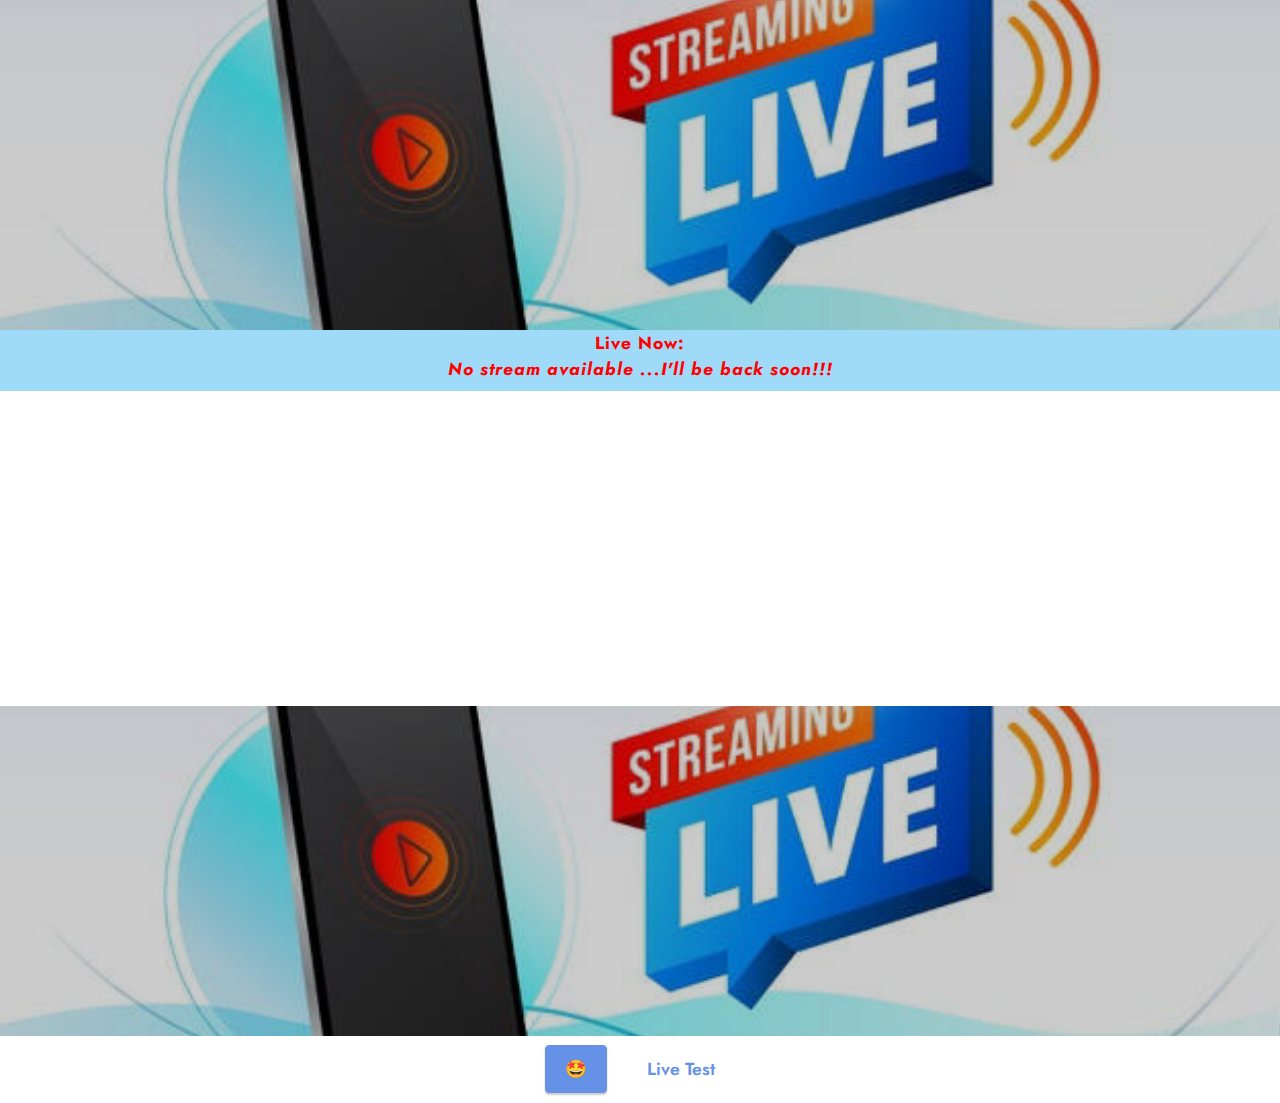
==== commit 04b3f671: "Update" ====
--- a/index.html
+++ b/index.html
@@ -68,6 +68,18 @@
     
 </section>
 
+<section class="content11 cid-sgPFdQsO3U" id="content11-u">
+    
+    <div class="container">
+        <div class="row justify-content-center">
+            <div class="col-md-12 col-lg-8">
+                <div class="mbr-section-btn align-center"><a class="btn btn-primary display-4" href="page1.html">🤩</a>
+                    <a class="btn btn-primary-outline display-4" href="">Live Test</a></div>
+            </div>
+        </div>
+    </div>
+</section>
+
 
 <script src="assets/web/assets/jquery/jquery.min.js"></script>
   <script src="assets/popper/popper.min.js"></script>
--- a/assets/mobirise/css/mbr-additional.css
+++ b/assets/mobirise/css/mbr-additional.css
@@ -905,6 +905,11 @@
     transform: translateX(-100%);
   }
 }
+.cid-sgPFdQsO3U {
+  padding-top: 0rem;
+  padding-bottom: 0rem;
+  background-color: #ffffff;
+}
 .cid-sgDeddj3ld {
   overflow-x: hidden !important;
 }
--- a/assets/mobirise/css/mbr-additional.css
+++ b/assets/mobirise/css/mbr-additional.css
@@ -905,6 +905,11 @@
     transform: translateX(-100%);
   }
 }
+.cid-sgPFdQsO3U {
+  padding-top: 0rem;
+  padding-bottom: 0rem;
+  background-color: #ffffff;
+}
 .cid-sgDeddj3ld {
   overflow-x: hidden !important;
 }
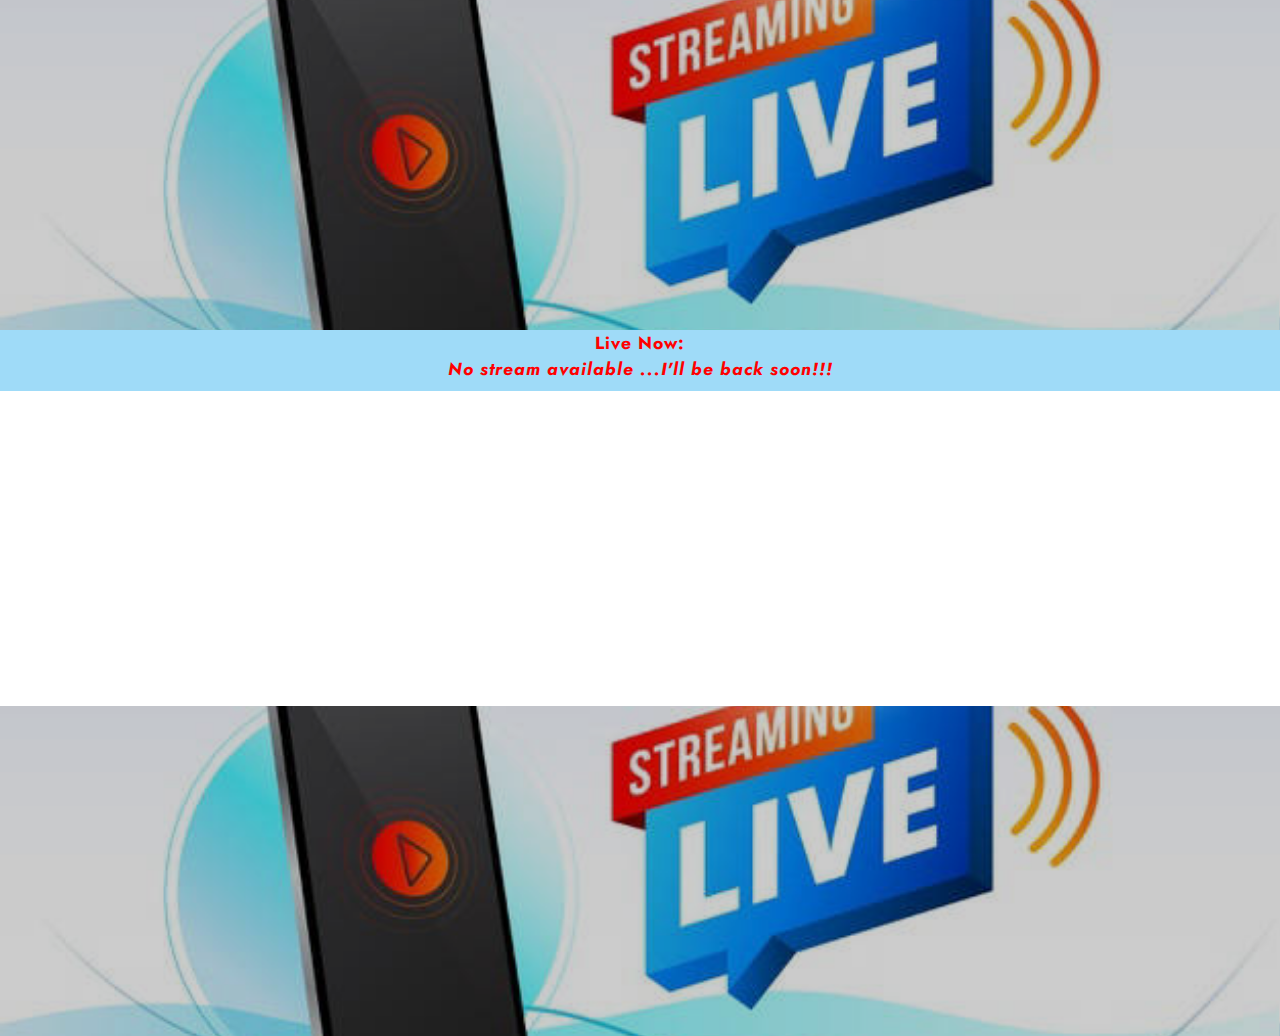
==== commit de731512: "Update" ====
--- a/index.html
+++ b/index.html
@@ -68,18 +68,6 @@
     
 </section>
 
-<section class="content11 cid-sgPFdQsO3U" id="content11-u">
-    
-    <div class="container">
-        <div class="row justify-content-center">
-            <div class="col-md-12 col-lg-8">
-                <div class="mbr-section-btn align-center"><a class="btn btn-primary display-4" href="page1.html">🤩</a>
-                    <a class="btn btn-primary-outline display-4" href="">Live Test</a></div>
-            </div>
-        </div>
-    </div>
-</section>
-
 
 <script src="assets/web/assets/jquery/jquery.min.js"></script>
   <script src="assets/popper/popper.min.js"></script>
--- a/assets/mobirise/css/mbr-additional.css
+++ b/assets/mobirise/css/mbr-additional.css
@@ -905,11 +905,6 @@
     transform: translateX(-100%);
   }
 }
-.cid-sgPFdQsO3U {
-  padding-top: 0rem;
-  padding-bottom: 0rem;
-  background-color: #ffffff;
-}
 .cid-sgDeddj3ld {
   overflow-x: hidden !important;
 }
--- a/assets/mobirise/css/mbr-additional.css
+++ b/assets/mobirise/css/mbr-additional.css
@@ -905,11 +905,6 @@
     transform: translateX(-100%);
   }
 }
-.cid-sgPFdQsO3U {
-  padding-top: 0rem;
-  padding-bottom: 0rem;
-  background-color: #ffffff;
-}
 .cid-sgDeddj3ld {
   overflow-x: hidden !important;
 }
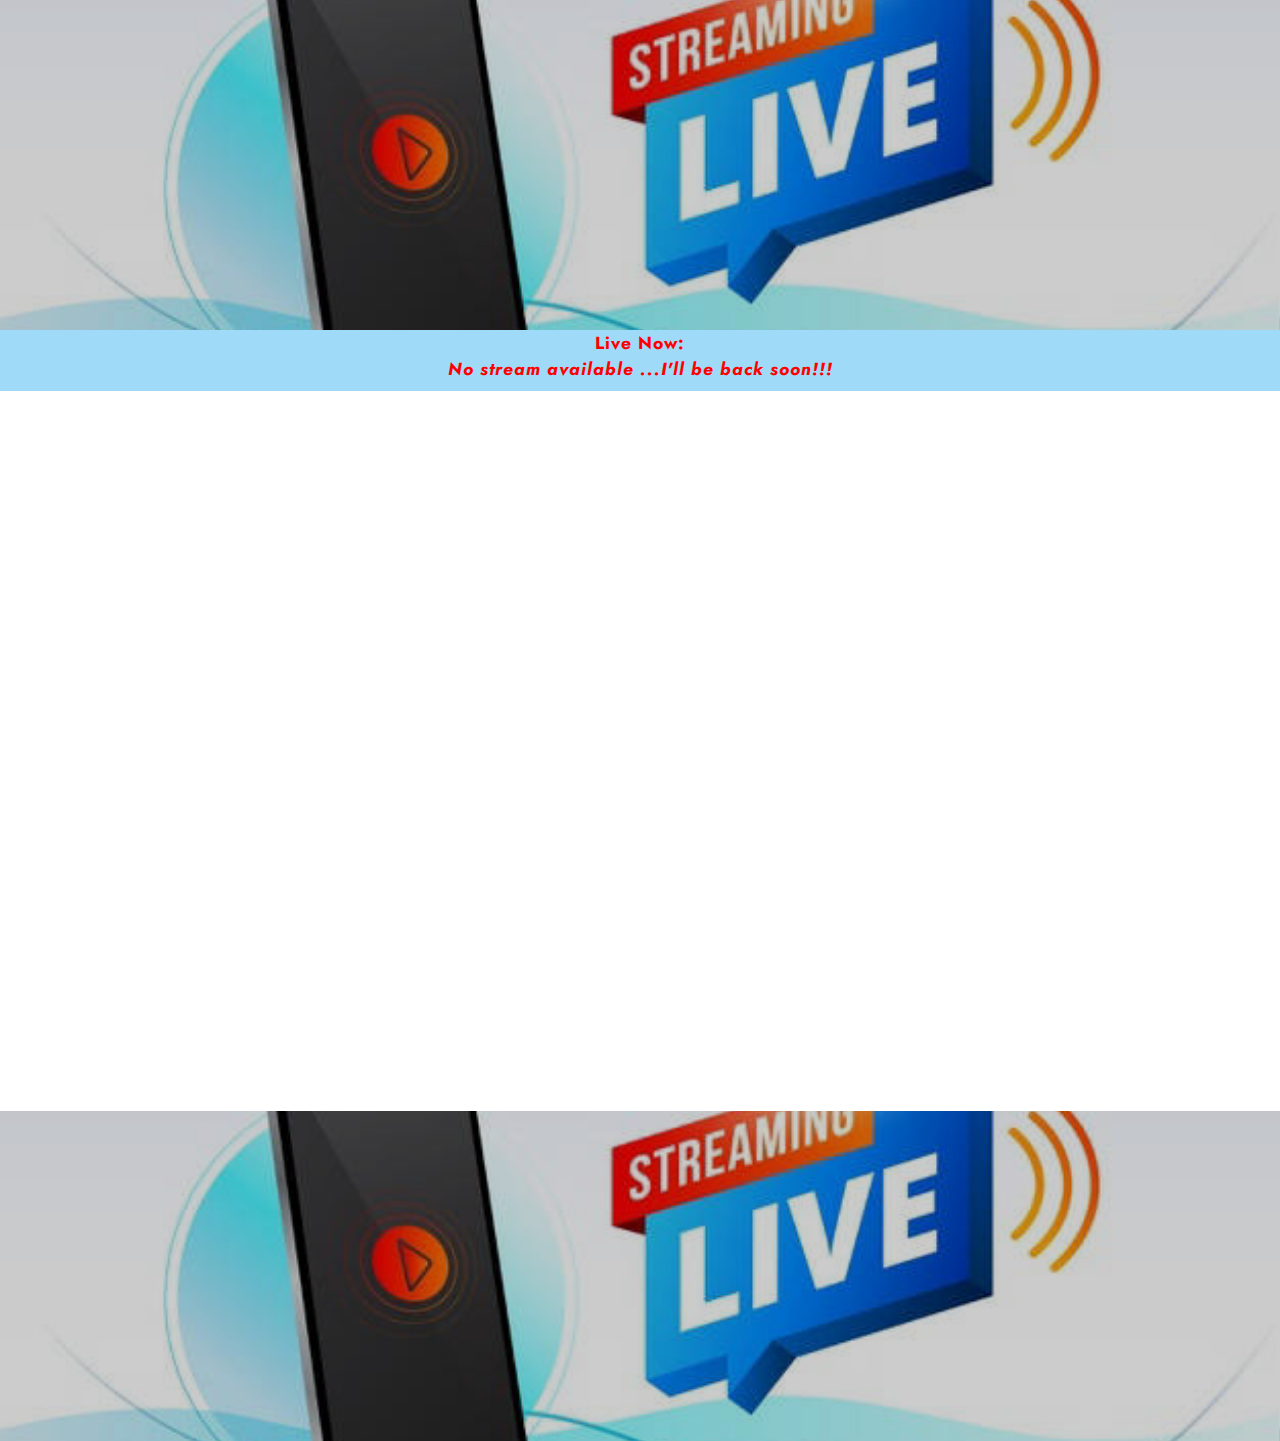
==== commit b8ca57c0: "update" ====
--- a/index.html
+++ b/index.html
@@ -54,7 +54,7 @@
     </div>
 </section>
 
-<div id="custom-html-t"><iframe width="560" height="315" src="https://www.youtube.com/embed/svb_tut9lpU" frameborder="0" allow="accelerometer; autoplay; clipboard-write; encrypted-media; gyroscope; picture-in-picture" allowfullscreen=""></iframe></div>
+<div id="custom-html-t"><div style="width:100%;height:0px;position:relative;padding-bottom:56.250%;"><iframe src="https://streamable.com/e/mc1xkf" frameborder="0" width="100%" height="100%" allowfullscreen="" style="width:100%;height:100%;position:absolute;left:0px;top:0px;overflow:hidden;"></iframe></div></div>
 
 <section class="cid-sfNTDpRNPa" id="extHeader4-7">
     
--- a/assets/mobirise/css/mbr-additional.css
+++ b/assets/mobirise/css/mbr-additional.css
@@ -806,18 +806,6 @@
   text-align: center;
   color: #ff0000;
 }
-#custom-html-t {
-  /* Type valid CSS here */
-}
-#custom-html-t div {
-  padding: 80px 0;
-  color: #777;
-  text-align: center;
-}
-#custom-html-t p {
-  font-size: 60px;
-  color: #777;
-}
 .cid-sfNTDpRNPa {
   overflow-x: hidden !important;
 }
--- a/assets/mobirise/css/mbr-additional.css
+++ b/assets/mobirise/css/mbr-additional.css
@@ -806,18 +806,6 @@
   text-align: center;
   color: #ff0000;
 }
-#custom-html-t {
-  /* Type valid CSS here */
-}
-#custom-html-t div {
-  padding: 80px 0;
-  color: #777;
-  text-align: center;
-}
-#custom-html-t p {
-  font-size: 60px;
-  color: #777;
-}
 .cid-sfNTDpRNPa {
   overflow-x: hidden !important;
 }
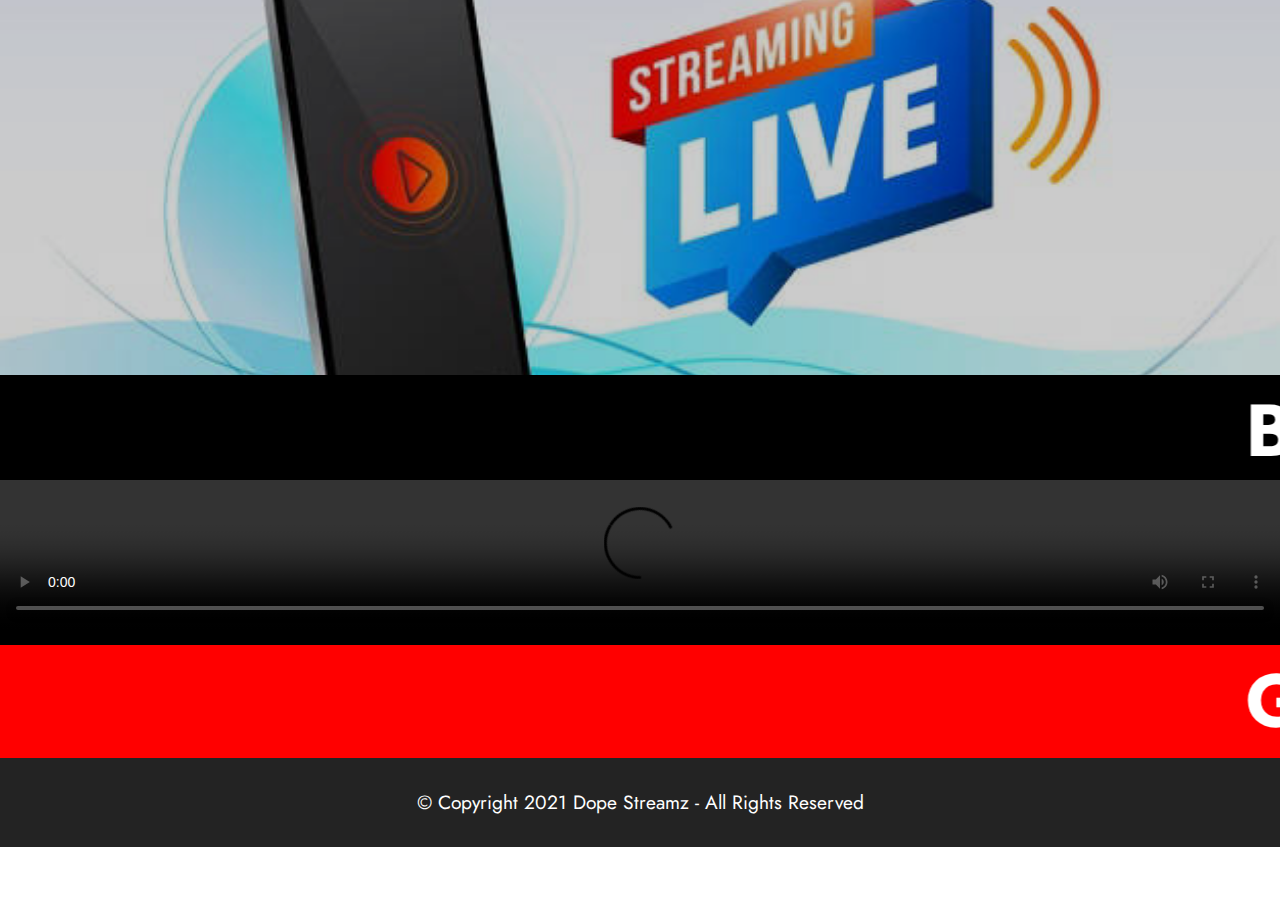
==== commit 8f7e4af0: "update" ====
--- a/index.html
+++ b/index.html
@@ -28,8 +28,8 @@
   
   <section class="cid-sfNO9O8lwJ" id="extHeader4-6">
     
-    <div class="scroll-wrapper" style="animation-duration: 30s;"></div>
-    <div class="scroll-wrapper second" style="animation-duration: 30s;"></div>
+    <div class="scroll-wrapper" style="animation-duration: 7s;"></div>
+    
     <div class="mbr-overlay" style="opacity: 0.2; background-color: rgb(0, 0, 0);">
     </div>
     <div class="container text-center block-content" data-stellar-background-ratio=".5">
@@ -38,34 +38,43 @@
     
 </section>
 
-<section class="extFeatures popup-btn-cards cid-sgrlgcHUZo mbr-parallax-background" id="extFeatures66-d">
+<section class="content5 cid-snIoVGfi1w" id="content05-10">
+    
+    
+    <div class="container-fluid">
+        <div class="row justify-content-center">
+            <marquee class="mbr-section-title mbr-fonts-style py-2 display-1" behavior="scroll" direction="left"><strong>Build Your Own Video Hosting Platform</strong></marquee>
 
+        </div>
+    </div><div class="img-wrapper"><video width="100%" height="100%" controls=""><source src="https://cdn.lbryplayer.xyz/api/v4/streams/free/Your-Own-Video-Hosting-Platform/49834ac8cc437eab11f1215d46f53ad97a50d1f7/15112b" type="video/mp4"></video></div>
+</section>
+
+<section class="content5 cid-spcLgtDI1x" id="content05-15">
     
+    
+    <div class="container-fluid">
+        <div class="row justify-content-center">
+            <marquee class="mbr-section-title mbr-fonts-style py-2 display-1" behavior="scroll" direction="left"><strong>Give me call on 0718841640</strong><strong><br></strong></marquee>
 
-    <div class="mbr-overlay" style="opacity: 1; background-color: rgb(159, 219, 248);">
-    </div>
-    <a class="full-link" href="#"></a>
-    <div class="container-fluid card-wrapper">
-        <div class="row justify-content-center align-items-center" style="min-height: 1vw;">
-             <div class="col-xl-10 col-lg-10 col-md-12 text-block">
-                <h2 class="mbr-section-title mbr-fonts-style mbr-white mbr-bold display-4">Live Now: <br><em>No stream available ...I'll be back soon!!!</em></h2>                 
-             </div>
         </div>
     </div>
 </section>
 
-<div id="custom-html-t"><div style="width:100%;height:0px;position:relative;padding-bottom:56.250%;"><iframe src="https://streamable.com/e/mc1xkf" frameborder="0" width="100%" height="100%" allowfullscreen="" style="width:100%;height:100%;position:absolute;left:0px;top:0px;overflow:hidden;"></iframe></div></div>
+<section class="footer7 cid-spcR4qJmTg" once="footers" id="footer7-18">
 
-<section class="cid-sfNTDpRNPa" id="extHeader4-7">
     
-    <div class="scroll-wrapper" style="animation-duration: 30s;"></div>
-    <div class="scroll-wrapper second" style="animation-duration: 30s;"></div>
-    <div class="mbr-overlay" style="opacity: 0.2; background-color: rgb(0, 0, 0);">
+
+    
+
+    <div class="container">
+        <div class="media-container-row align-center mbr-white">
+            <div class="col-12">
+                <p class="mbr-text mb-0 mbr-fonts-style display-7">
+                    © Copyright 2021 Dope Streamz - All Rights Reserved
+                </p>
+            </div>
+        </div>
     </div>
-    <div class="container text-center block-content" data-stellar-background-ratio=".5">
-      
-    </div>
-    
 </section>
 
 
@@ -74,8 +83,6 @@
   <script src="assets/tether/tether.min.js"></script>
   <script src="assets/bootstrap/js/bootstrap.min.js"></script>
   <script src="assets/smoothscroll/smooth-scroll.js"></script>
-  <script src="assets/mbr-popup-btns/mbr-popup-btns.js"></script>
-  <script src="assets/parallax/jarallax.min.js"></script>
   <script src="assets/theme/js/script.js"></script>
   
   
--- a/assets/mobirise/css/mbr-additional.css
+++ b/assets/mobirise/css/mbr-additional.css
@@ -25,11 +25,11 @@
 }
 .display-4 {
   font-family: 'Jost', sans-serif;
-  font-size: 1.1rem;
+  font-size: 0.8rem;
   line-height: 1.5;
 }
 .display-4 > .mbr-iconfont {
-  font-size: 1.375rem;
+  font-size: 1rem;
 }
 .display-5 {
   font-family: 'Jost', sans-serif;
@@ -69,9 +69,9 @@
     line-height: calc( 1.3 * (1.7rem + (3 - 1.7) * ((100vw - 20rem) / (48 - 20))));
   }
   .display-4 {
-    font-size: 0.88rem;
-    font-size: calc( 1.0350000000000001rem + (1.1 - 1.0350000000000001) * ((100vw - 20rem) / (48 - 20)));
-    line-height: calc( 1.4 * (1.0350000000000001rem + (1.1 - 1.0350000000000001) * ((100vw - 20rem) / (48 - 20))));
+    font-size: 0.64rem;
+    font-size: calc( 0.93rem + (0.8 - 0.93) * ((100vw - 20rem) / (48 - 20)));
+    line-height: calc( 1.4 * (0.93rem + (0.8 - 0.93) * ((100vw - 20rem) / (48 - 20))));
   }
   .display-5 {
     font-size: 1.6rem;
@@ -593,12 +593,12 @@
 }
 .form-control {
   font-family: 'Jost', sans-serif;
-  font-size: 1.1rem;
+  font-size: 0.8rem;
   line-height: 1.5;
   font-weight: 400;
 }
 .form-control > .mbr-iconfont {
-  font-size: 1.375rem;
+  font-size: 1rem;
 }
 .form-control:hover,
 .form-control:focus {
@@ -607,12 +607,12 @@
 }
 .form-control:-webkit-input-placeholder {
   font-family: 'Jost', sans-serif;
-  font-size: 1.1rem;
+  font-size: 0.8rem;
   line-height: 1.5;
   font-weight: 400;
 }
 .form-control:-webkit-input-placeholder > .mbr-iconfont {
-  font-size: 1.375rem;
+  font-size: 1rem;
 }
 blockquote {
   border-color: #6592e6;
@@ -694,7 +694,7 @@
 .cid-sfNO9O8lwJ,
 .cid-sfNO9O8lwJ .scroll-wrapper {
   padding-top: 225px;
-  padding-bottom: 105px;
+  padding-bottom: 150px;
 }
 .cid-sfNO9O8lwJ .mbr-section-title {
   color: #ffffff;
@@ -716,15 +716,9 @@
   position: absolute;
   background-repeat: repeat;
   z-index: 0;
-  -webkit-animation-duration: 30s !important;
-  animation-duration: 30s;
+  -webkit-animation-duration: 7s !important;
+  animation-duration: 7s;
   background-image: url("../../../assets/images/live-stream-concept-with-smartphone-23-2148503719-626x417.jpg");
-  -webkit-animation: scroll-wrapper linear infinite;
-  -moz-animation: scroll-wrapper linear infinite;
-  -o-animation: scroll-wrapper linear infinite;
-  animation: scroll-wrapper linear infinite;
-  -webkit-transform: translateZ(0);
-  transform: translateZ(0);
 }
 .cid-sfNO9O8lwJ .scroll-wrapper.second {
   left: calc(100% - 1px);
@@ -775,123 +769,34 @@
     transform: translateX(-100%);
   }
 }
-.cid-sgrlgcHUZo {
-  padding-top: 0px;
-  padding-bottom: 0px;
-  background-image: url("../../../assets/images/background1.jpg");
-}
-.cid-sgrlgcHUZo .card-wrapper {
-  z-index: 3;
-}
-.cid-sgrlgcHUZo .card-wrapper .mbr-section-title {
-  letter-spacing: 1px;
-  transition: all 2.5s cubic-bezier(0, 0.74, 0.52, 1.2);
-}
-.cid-sgrlgcHUZo:hover .mbr-section-title {
-  letter-spacing: 10px;
-}
-.cid-sgrlgcHUZo .full-link {
-  position: absolute;
-  top: 0;
-  left: 0;
-  width: 100%;
-  height: 100%;
-  font-size: 0;
-  z-index: 2;
-}
-.cid-sgrlgcHUZo .popup-btn.card-wrapper {
-  z-index: 1 !important;
-}
-.cid-sgrlgcHUZo H2 {
-  text-align: center;
-  color: #ff0000;
-}
-.cid-sfNTDpRNPa {
-  overflow-x: hidden !important;
-}
-.cid-sfNTDpRNPa,
-.cid-sfNTDpRNPa .scroll-wrapper {
-  padding-top: 225px;
-  padding-bottom: 105px;
-}
-.cid-sfNTDpRNPa .mbr-section-title {
+.cid-snIoVGfi1w {
+  padding-top: 0.5rem;
+  padding-bottom: 0.5rem;
+  background-color: #000000;
+}
+.cid-snIoVGfi1w .container-fluid {
+  max-width: 100%;
+  padding: 0;
+}
+.cid-snIoVGfi1w MARQUEE {
   color: #ffffff;
 }
-.cid-sfNTDpRNPa .mbr-section-title span {
-  color: #6592e6;
-}
-.cid-sfNTDpRNPa .mbr-text {
-  color: #efefef;
-  letter-spacing: 5px;
-  font-weight: 100;
-}
-.cid-sfNTDpRNPa .scroll-wrapper {
-  top: 0;
-  width: 100%;
-  height: 100%;
-  background-position: 50% 50%;
-  background-size: cover;
-  position: absolute;
-  background-repeat: repeat;
-  z-index: 0;
-  -webkit-animation-duration: 30s !important;
-  animation-duration: 30s;
-  background-image: url("../../../assets/images/live-stream-concept-with-smartphone-23-2148503719-626x417.jpg");
-  -webkit-animation: scroll-wrapper linear infinite;
-  -moz-animation: scroll-wrapper linear infinite;
-  -o-animation: scroll-wrapper linear infinite;
-  animation: scroll-wrapper linear infinite;
-  -webkit-transform: translateZ(0);
-  transform: translateZ(0);
-}
-.cid-sfNTDpRNPa .scroll-wrapper.second {
-  left: calc(100% - 1px);
-}
-.cid-sfNTDpRNPa .mbr-overlay {
-  z-index: 1;
-}
-.cid-sfNTDpRNPa .block-content {
-  z-index: 2;
-}
-@keyframes scroll-wrapper {
-  0% {
-    -webkit-transform: translateX(0);
-    transform: translateX(0);
-  }
-  100% {
-    -webkit-transform: translateX(-100%);
-    transform: translateX(-100%);
-  }
-}
-@-webkit-keyframes scroll-wrapper {
-  0% {
-    -webkit-transform: translateX(0);
-    transform: translateX(0);
-  }
-  100% {
-    -webkit-transform: translateX(-100%);
-    transform: translateX(-100%);
-  }
-}
-@-moz-keyframes scroll-wrapper {
-  0% {
-    -webkit-transform: translateX(0);
-    transform: translateX(0);
-  }
-  100% {
-    -webkit-transform: translateX(-100%);
-    transform: translateX(-100%);
-  }
-}
-@-o-keyframes scroll-wrapper {
-  0% {
-    -webkit-transform: translateX(0);
-    transform: translateX(0);
-  }
-  100% {
-    -webkit-transform: translateX(-100%);
-    transform: translateX(-100%);
-  }
+.cid-spcLgtDI1x {
+  padding-top: 0.5rem;
+  padding-bottom: 0.5rem;
+  background-color: #ff0000;
+}
+.cid-spcLgtDI1x .container-fluid {
+  max-width: 100%;
+  padding: 0;
+}
+.cid-spcLgtDI1x MARQUEE {
+  color: #ffffff;
+}
+.cid-spcR4qJmTg {
+  padding-top: 30px;
+  padding-bottom: 30px;
+  background-color: #232323;
 }
 .cid-sgDeddj3ld {
   overflow-x: hidden !important;
@@ -1098,3 +1003,8 @@
     transform: translateX(-100%);
   }
 }
+.cid-spcR4qJmTg {
+  padding-top: 30px;
+  padding-bottom: 30px;
+  background-color: #232323;
+}
--- a/assets/mobirise/css/mbr-additional.css
+++ b/assets/mobirise/css/mbr-additional.css
@@ -25,11 +25,11 @@
 }
 .display-4 {
   font-family: 'Jost', sans-serif;
-  font-size: 1.1rem;
+  font-size: 0.8rem;
   line-height: 1.5;
 }
 .display-4 > .mbr-iconfont {
-  font-size: 1.375rem;
+  font-size: 1rem;
 }
 .display-5 {
   font-family: 'Jost', sans-serif;
@@ -69,9 +69,9 @@
     line-height: calc( 1.3 * (1.7rem + (3 - 1.7) * ((100vw - 20rem) / (48 - 20))));
   }
   .display-4 {
-    font-size: 0.88rem;
-    font-size: calc( 1.0350000000000001rem + (1.1 - 1.0350000000000001) * ((100vw - 20rem) / (48 - 20)));
-    line-height: calc( 1.4 * (1.0350000000000001rem + (1.1 - 1.0350000000000001) * ((100vw - 20rem) / (48 - 20))));
+    font-size: 0.64rem;
+    font-size: calc( 0.93rem + (0.8 - 0.93) * ((100vw - 20rem) / (48 - 20)));
+    line-height: calc( 1.4 * (0.93rem + (0.8 - 0.93) * ((100vw - 20rem) / (48 - 20))));
   }
   .display-5 {
     font-size: 1.6rem;
@@ -593,12 +593,12 @@
 }
 .form-control {
   font-family: 'Jost', sans-serif;
-  font-size: 1.1rem;
+  font-size: 0.8rem;
   line-height: 1.5;
   font-weight: 400;
 }
 .form-control > .mbr-iconfont {
-  font-size: 1.375rem;
+  font-size: 1rem;
 }
 .form-control:hover,
 .form-control:focus {
@@ -607,12 +607,12 @@
 }
 .form-control:-webkit-input-placeholder {
   font-family: 'Jost', sans-serif;
-  font-size: 1.1rem;
+  font-size: 0.8rem;
   line-height: 1.5;
   font-weight: 400;
 }
 .form-control:-webkit-input-placeholder > .mbr-iconfont {
-  font-size: 1.375rem;
+  font-size: 1rem;
 }
 blockquote {
   border-color: #6592e6;
@@ -694,7 +694,7 @@
 .cid-sfNO9O8lwJ,
 .cid-sfNO9O8lwJ .scroll-wrapper {
   padding-top: 225px;
-  padding-bottom: 105px;
+  padding-bottom: 150px;
 }
 .cid-sfNO9O8lwJ .mbr-section-title {
   color: #ffffff;
@@ -716,15 +716,9 @@
   position: absolute;
   background-repeat: repeat;
   z-index: 0;
-  -webkit-animation-duration: 30s !important;
-  animation-duration: 30s;
+  -webkit-animation-duration: 7s !important;
+  animation-duration: 7s;
   background-image: url("../../../assets/images/live-stream-concept-with-smartphone-23-2148503719-626x417.jpg");
-  -webkit-animation: scroll-wrapper linear infinite;
-  -moz-animation: scroll-wrapper linear infinite;
-  -o-animation: scroll-wrapper linear infinite;
-  animation: scroll-wrapper linear infinite;
-  -webkit-transform: translateZ(0);
-  transform: translateZ(0);
 }
 .cid-sfNO9O8lwJ .scroll-wrapper.second {
   left: calc(100% - 1px);
@@ -775,123 +769,34 @@
     transform: translateX(-100%);
   }
 }
-.cid-sgrlgcHUZo {
-  padding-top: 0px;
-  padding-bottom: 0px;
-  background-image: url("../../../assets/images/background1.jpg");
-}
-.cid-sgrlgcHUZo .card-wrapper {
-  z-index: 3;
-}
-.cid-sgrlgcHUZo .card-wrapper .mbr-section-title {
-  letter-spacing: 1px;
-  transition: all 2.5s cubic-bezier(0, 0.74, 0.52, 1.2);
-}
-.cid-sgrlgcHUZo:hover .mbr-section-title {
-  letter-spacing: 10px;
-}
-.cid-sgrlgcHUZo .full-link {
-  position: absolute;
-  top: 0;
-  left: 0;
-  width: 100%;
-  height: 100%;
-  font-size: 0;
-  z-index: 2;
-}
-.cid-sgrlgcHUZo .popup-btn.card-wrapper {
-  z-index: 1 !important;
-}
-.cid-sgrlgcHUZo H2 {
-  text-align: center;
-  color: #ff0000;
-}
-.cid-sfNTDpRNPa {
-  overflow-x: hidden !important;
-}
-.cid-sfNTDpRNPa,
-.cid-sfNTDpRNPa .scroll-wrapper {
-  padding-top: 225px;
-  padding-bottom: 105px;
-}
-.cid-sfNTDpRNPa .mbr-section-title {
+.cid-snIoVGfi1w {
+  padding-top: 0.5rem;
+  padding-bottom: 0.5rem;
+  background-color: #000000;
+}
+.cid-snIoVGfi1w .container-fluid {
+  max-width: 100%;
+  padding: 0;
+}
+.cid-snIoVGfi1w MARQUEE {
   color: #ffffff;
 }
-.cid-sfNTDpRNPa .mbr-section-title span {
-  color: #6592e6;
-}
-.cid-sfNTDpRNPa .mbr-text {
-  color: #efefef;
-  letter-spacing: 5px;
-  font-weight: 100;
-}
-.cid-sfNTDpRNPa .scroll-wrapper {
-  top: 0;
-  width: 100%;
-  height: 100%;
-  background-position: 50% 50%;
-  background-size: cover;
-  position: absolute;
-  background-repeat: repeat;
-  z-index: 0;
-  -webkit-animation-duration: 30s !important;
-  animation-duration: 30s;
-  background-image: url("../../../assets/images/live-stream-concept-with-smartphone-23-2148503719-626x417.jpg");
-  -webkit-animation: scroll-wrapper linear infinite;
-  -moz-animation: scroll-wrapper linear infinite;
-  -o-animation: scroll-wrapper linear infinite;
-  animation: scroll-wrapper linear infinite;
-  -webkit-transform: translateZ(0);
-  transform: translateZ(0);
-}
-.cid-sfNTDpRNPa .scroll-wrapper.second {
-  left: calc(100% - 1px);
-}
-.cid-sfNTDpRNPa .mbr-overlay {
-  z-index: 1;
-}
-.cid-sfNTDpRNPa .block-content {
-  z-index: 2;
-}
-@keyframes scroll-wrapper {
-  0% {
-    -webkit-transform: translateX(0);
-    transform: translateX(0);
-  }
-  100% {
-    -webkit-transform: translateX(-100%);
-    transform: translateX(-100%);
-  }
-}
-@-webkit-keyframes scroll-wrapper {
-  0% {
-    -webkit-transform: translateX(0);
-    transform: translateX(0);
-  }
-  100% {
-    -webkit-transform: translateX(-100%);
-    transform: translateX(-100%);
-  }
-}
-@-moz-keyframes scroll-wrapper {
-  0% {
-    -webkit-transform: translateX(0);
-    transform: translateX(0);
-  }
-  100% {
-    -webkit-transform: translateX(-100%);
-    transform: translateX(-100%);
-  }
-}
-@-o-keyframes scroll-wrapper {
-  0% {
-    -webkit-transform: translateX(0);
-    transform: translateX(0);
-  }
-  100% {
-    -webkit-transform: translateX(-100%);
-    transform: translateX(-100%);
-  }
+.cid-spcLgtDI1x {
+  padding-top: 0.5rem;
+  padding-bottom: 0.5rem;
+  background-color: #ff0000;
+}
+.cid-spcLgtDI1x .container-fluid {
+  max-width: 100%;
+  padding: 0;
+}
+.cid-spcLgtDI1x MARQUEE {
+  color: #ffffff;
+}
+.cid-spcR4qJmTg {
+  padding-top: 30px;
+  padding-bottom: 30px;
+  background-color: #232323;
 }
 .cid-sgDeddj3ld {
   overflow-x: hidden !important;
@@ -1098,3 +1003,8 @@
     transform: translateX(-100%);
   }
 }
+.cid-spcR4qJmTg {
+  padding-top: 30px;
+  padding-bottom: 30px;
+  background-color: #232323;
+}
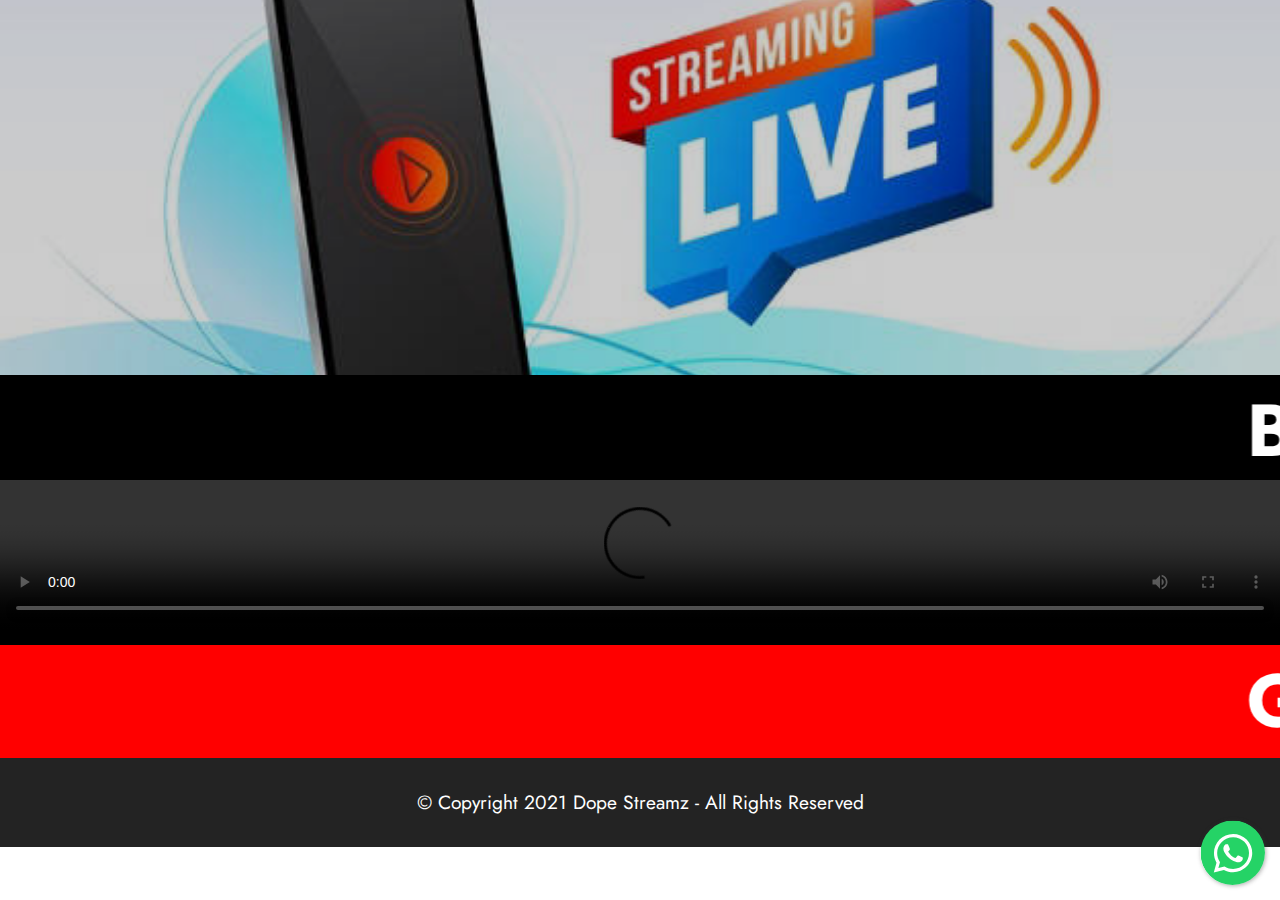
==== commit 0c94b664: "update" ====
--- a/index.html
+++ b/index.html
@@ -16,6 +16,7 @@
   <link rel="stylesheet" href="assets/bootstrap/css/bootstrap.min.css">
   <link rel="stylesheet" href="assets/bootstrap/css/bootstrap-grid.min.css">
   <link rel="stylesheet" href="assets/bootstrap/css/bootstrap-reboot.min.css">
+  <link rel="stylesheet" href="assets/chatbutton/floating-wpp.css">
   <link rel="stylesheet" href="assets/theme/css/style.css">
   <link rel="preload" as="style" href="assets/mobirise/css/mbr-additional.css"><link rel="stylesheet" href="assets/mobirise/css/mbr-additional.css" type="text/css">
   
@@ -83,10 +84,17 @@
   <script src="assets/tether/tether.min.js"></script>
   <script src="assets/bootstrap/js/bootstrap.min.js"></script>
   <script src="assets/smoothscroll/smooth-scroll.js"></script>
+  <script src="assets/chatbutton/floating-wpp.js"></script>
+  <script src="assets/chatbutton/script.js"></script>
   <script src="assets/theme/js/script.js"></script>
   
   
   
 
-</body>
+<div id="chatbutton-wa" data-phone="+27718841640" data-showpopup="true" data-headertitle="👋 Chat with us on WhatsApp!" data-popupmessage="Hi!👋
+
+Type a message here. It will go straight to our phone! 🔥
+
+Dope Streamz" data-placeholder="Type here" data-position="left" data-headercolor="#39847a" data-backgroundcolor="#e5ddd5" data-autoopentimeout="5" data-size="65px"><div class="floating-wpp-button" style="width: 65px; height: 65px;"><div class="floating-wpp-button-image"><!--?xml version="1.0" encoding="UTF-8" standalone="no"?--><svg xmlns="http://www.w3.org/2000/svg" xmlns:xlink="http://www.w3.org/1999/xlink" style="isolation:isolate" viewBox="0 0 800 800" width="65" height="65"><defs><clipPath id="_clipPath_A3g8G5hPEGG2L0B6hFCxamU4cc8rfqzQ"><rect width="800" height="800"></rect></clipPath></defs><g clip-path="url(#_clipPath_A3g8G5hPEGG2L0B6hFCxamU4cc8rfqzQ)"><g><path d=" M 787.59 800 L 12.41 800 C 5.556 800 0 793.332 0 785.108 L 0 14.892 C 0 6.667 5.556 0 12.41 0 L 787.59 0 C 794.444 0 800 6.667 800 14.892 L 800 785.108 C 800 793.332 794.444 800 787.59 800 Z " fill="rgb(37,211,102)"></path></g><g><path d=" M 508.558 450.429 C 502.67 447.483 473.723 433.24 468.325 431.273 C 462.929 429.308 459.003 428.328 455.078 434.22 C 451.153 440.114 439.869 453.377 436.434 457.307 C 433 461.236 429.565 461.729 423.677 458.78 C 417.79 455.834 398.818 449.617 376.328 429.556 C 358.825 413.943 347.008 394.663 343.574 388.768 C 340.139 382.873 343.207 379.687 346.155 376.752 C 348.804 374.113 352.044 369.874 354.987 366.436 C 357.931 362.999 358.912 360.541 360.875 356.614 C 362.837 352.683 361.857 349.246 360.383 346.299 C 358.912 343.352 347.136 314.369 342.231 302.579 C 337.451 291.099 332.597 292.654 328.983 292.472 C 325.552 292.301 321.622 292.265 317.698 292.265 C 313.773 292.265 307.394 293.739 301.996 299.632 C 296.6 305.527 281.389 319.772 281.389 348.752 C 281.389 377.735 302.487 405.731 305.431 409.661 C 308.376 413.592 346.949 473.062 406.015 498.566 C 420.062 504.634 431.03 508.256 439.581 510.969 C 453.685 515.451 466.521 514.818 476.666 513.302 C 487.978 511.613 511.502 499.06 516.409 485.307 C 521.315 471.55 521.315 459.762 519.842 457.307 C 518.371 454.851 514.446 453.377 508.558 450.429 Z  M 401.126 597.117 L 401.047 597.117 C 365.902 597.104 331.431 587.661 301.36 569.817 L 294.208 565.572 L 220.08 585.017 L 239.866 512.743 L 235.21 505.332 C 215.604 474.149 205.248 438.108 205.264 401.1 C 205.307 293.113 293.17 205.257 401.204 205.257 C 453.518 205.275 502.693 225.674 539.673 262.696 C 576.651 299.716 597.004 348.925 596.983 401.258 C 596.939 509.254 509.078 597.117 401.126 597.117 Z  M 567.816 234.565 C 523.327 190.024 464.161 165.484 401.124 165.458 C 271.24 165.458 165.529 271.161 165.477 401.085 C 165.46 442.617 176.311 483.154 196.932 518.892 L 163.502 641 L 288.421 608.232 C 322.839 627.005 361.591 636.901 401.03 636.913 L 401.126 636.913 L 401.127 636.913 C 530.998 636.913 636.717 531.2 636.77 401.274 C 636.794 338.309 612.306 279.105 567.816 234.565" fill-rule="evenodd" fill="rgb(255,255,255)"></path></g></g></svg></div></div></div>
+ </body>
 </html>--- a/assets/chatbutton/floating-wpp.css
+++ b/assets/chatbutton/floating-wpp.css
@@ -0,0 +1,132 @@
+.floating-wpp {
+    position: fixed;
+    bottom: 15px;
+    left: 15px;
+    font-size: 14px;
+    transition: bottom 0.2s;
+    z-index: 1021;
+}
+
+.floating-wpp .floating-wpp-button {
+    position: relative;
+    border-radius: 50%;
+    box-shadow: 1px 1px 4px rgba(60, 60, 60, 0.4);
+    transition: box-shadow 0.2s;
+    cursor: pointer;
+    overflow: hidden;
+}
+
+.floating-wpp .floating-wpp-button img,
+.floating-wpp .floating-wpp-button svg {
+    position: absolute;
+    width: 100%;
+    height: auto;
+    object-fit: cover;
+    top: 50%;
+    left: 50%;
+    transform: translate3d(-50%, -50%, 0);
+    border-radius: 50%;
+}
+
+.floating-wpp:hover .floating-wpp-button {
+    box-shadow: 1px 2px 8px rgba(60, 60, 60, 0.4);
+}
+
+.floating-wpp .floating-wpp-popup {
+    /*border: 2px solid white;*/
+    border-radius: 8px;
+    background-color: #e5ddd5;
+    position: absolute;
+    overflow: hidden;
+    padding: 0;
+    box-shadow: 1px 2px 8px rgba(60, 60, 60, 0.25);
+    width: 0px;
+    height: 0px;
+    bottom: 0;
+    opacity: 0;
+    transition: bottom 0.1s ease-out, opacity 0.2s ease-out;
+    transform-origin: bottom;
+}
+
+.floating-wpp .floating-wpp-popup.active {
+    padding: 0 15px 12px 15px;
+    width: 280px;
+    height: auto;
+    bottom: 82px;
+    opacity: 1;
+}
+
+.floating-wpp .floating-wpp-popup .floating-wpp-message {
+    background-color: white;
+    padding: 8px;
+    border-radius: 7.5px 7.5px 7.5px 7.5px;
+    box-shadow: 1px 1px 5px rgba(0, 0, 0, 0.15);
+    opacity: 0;
+    transition: opacity 0.2s;
+    max-width: 100%;
+}
+
+.floating-wpp .floating-wpp-popup.active .floating-wpp-message {
+    opacity: 1;
+    transition-delay: 0.2s;
+}
+
+.floating-wpp .floating-wpp-popup .floating-wpp-head {
+    text-align: left;
+    color: white;
+    margin: 0 -15px 15px -15px;
+    padding: 15px 15px;
+    display: flex;
+    flex-direction: column;
+    justify-content: space-between;
+    cursor: pointer;
+}
+
+.floating-wpp-headName {
+    margin: 0;
+}
+
+.floating-wpp .floating-wpp-popup .floating-wpp-head .close {
+    position: absolute;
+    top: 14px;
+    right: 8px;
+    color: #ffffff;
+    text-shadow: none;
+    opacity: 1;
+    font-size: inherit;
+}
+
+.floating-wpp .floating-wpp-input-message {
+    background-color: #e5ddd5;
+    margin: 5px -15px -15px -15px;
+    padding: 0 15px;
+    display: flex;
+    align-items: center;
+}
+
+.floating-wpp .floating-wpp-input-message textarea {
+    border: 1px solid #ffffff;
+    border-radius: 21px;
+    box-shadow: none;
+    padding: 8px 12px;
+    margin: 10px 0 15px 0;
+    width: 100%;
+    max-width: 100%;
+    font-family: inherit;
+    font-size: inherit;
+    resize: none;
+    outline: none;
+    color: #4a4a4a;
+    box-shadow: 1px 2px 8px rgba(60, 60, 60, 0.25);
+    visibility: visible !important;
+    animation-delay: 0s;
+    animation-duration: 0s;
+}
+
+.floating-wpp .floating-wpp-btn-send {
+    margin: 10px 0 15px 12px;
+    font-size: 0;
+    cursor: pointer;
+    box-shadow: 1px 2px 8px rgba(60, 60, 60, 0.25);
+    border-radius: 50%;
+}
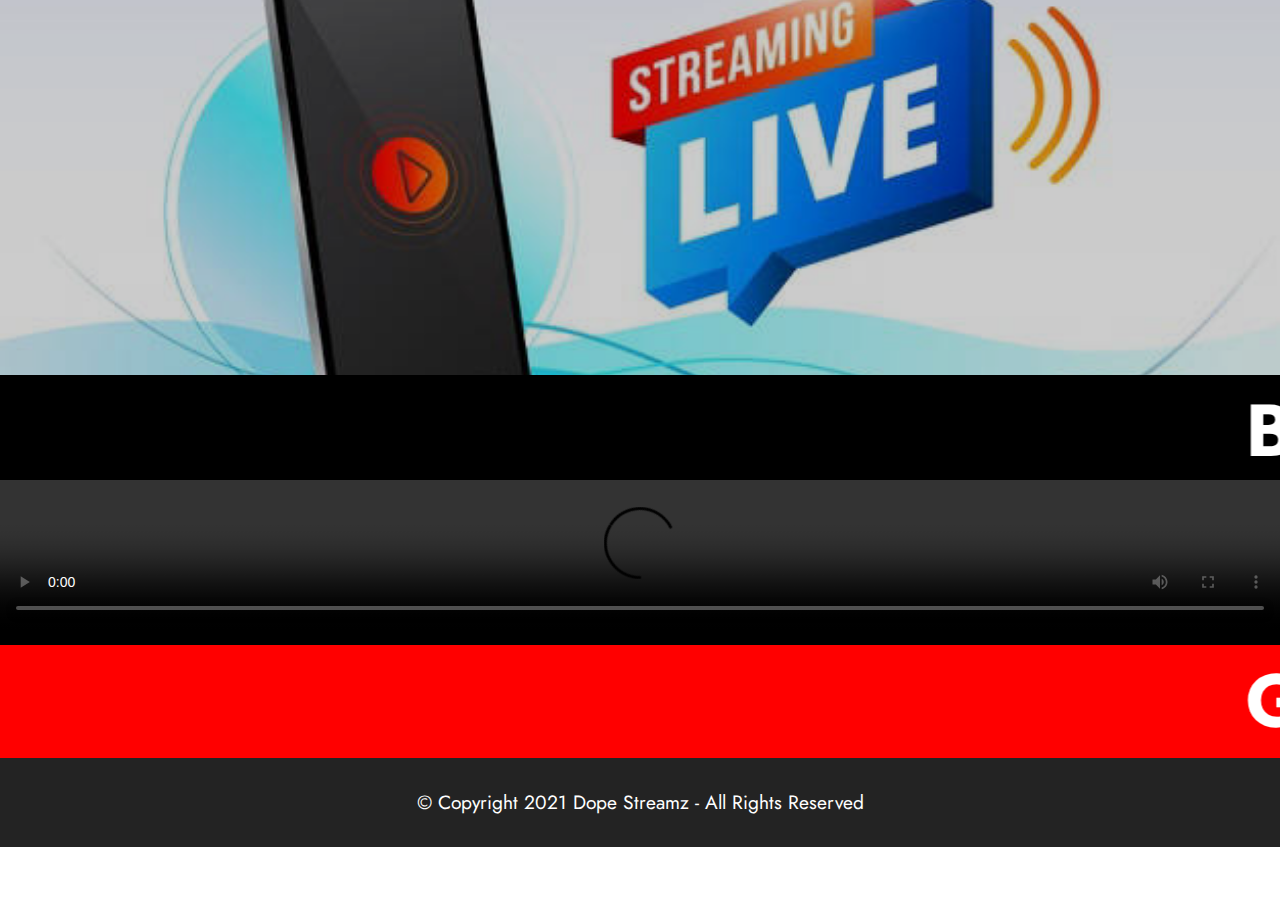
==== commit 5ba2c138: "update" ====
--- a/index.html
+++ b/index.html
@@ -16,7 +16,6 @@
   <link rel="stylesheet" href="assets/bootstrap/css/bootstrap.min.css">
   <link rel="stylesheet" href="assets/bootstrap/css/bootstrap-grid.min.css">
   <link rel="stylesheet" href="assets/bootstrap/css/bootstrap-reboot.min.css">
-  <link rel="stylesheet" href="assets/chatbutton/floating-wpp.css">
   <link rel="stylesheet" href="assets/theme/css/style.css">
   <link rel="preload" as="style" href="assets/mobirise/css/mbr-additional.css"><link rel="stylesheet" href="assets/mobirise/css/mbr-additional.css" type="text/css">
   
@@ -84,17 +83,10 @@
   <script src="assets/tether/tether.min.js"></script>
   <script src="assets/bootstrap/js/bootstrap.min.js"></script>
   <script src="assets/smoothscroll/smooth-scroll.js"></script>
-  <script src="assets/chatbutton/floating-wpp.js"></script>
-  <script src="assets/chatbutton/script.js"></script>
   <script src="assets/theme/js/script.js"></script>
   
   
   
 
-<div id="chatbutton-wa" data-phone="+27718841640" data-showpopup="true" data-headertitle="👋 Chat with us on WhatsApp!" data-popupmessage="Hi!👋
-
-Type a message here. It will go straight to our phone! 🔥
-
-Dope Streamz" data-placeholder="Type here" data-position="left" data-headercolor="#39847a" data-backgroundcolor="#e5ddd5" data-autoopentimeout="5" data-size="65px"><div class="floating-wpp-button" style="width: 65px; height: 65px;"><div class="floating-wpp-button-image"><!--?xml version="1.0" encoding="UTF-8" standalone="no"?--><svg xmlns="http://www.w3.org/2000/svg" xmlns:xlink="http://www.w3.org/1999/xlink" style="isolation:isolate" viewBox="0 0 800 800" width="65" height="65"><defs><clipPath id="_clipPath_A3g8G5hPEGG2L0B6hFCxamU4cc8rfqzQ"><rect width="800" height="800"></rect></clipPath></defs><g clip-path="url(#_clipPath_A3g8G5hPEGG2L0B6hFCxamU4cc8rfqzQ)"><g><path d=" M 787.59 800 L 12.41 800 C 5.556 800 0 793.332 0 785.108 L 0 14.892 C 0 6.667 5.556 0 12.41 0 L 787.59 0 C 794.444 0 800 6.667 800 14.892 L 800 785.108 C 800 793.332 794.444 800 787.59 800 Z " fill="rgb(37,211,102)"></path></g><g><path d=" M 508.558 450.429 C 502.67 447.483 473.723 433.24 468.325 431.273 C 462.929 429.308 459.003 428.328 455.078 434.22 C 451.153 440.114 439.869 453.377 436.434 457.307 C 433 461.236 429.565 461.729 423.677 458.78 C 417.79 455.834 398.818 449.617 376.328 429.556 C 358.825 413.943 347.008 394.663 343.574 388.768 C 340.139 382.873 343.207 379.687 346.155 376.752 C 348.804 374.113 352.044 369.874 354.987 366.436 C 357.931 362.999 358.912 360.541 360.875 356.614 C 362.837 352.683 361.857 349.246 360.383 346.299 C 358.912 343.352 347.136 314.369 342.231 302.579 C 337.451 291.099 332.597 292.654 328.983 292.472 C 325.552 292.301 321.622 292.265 317.698 292.265 C 313.773 292.265 307.394 293.739 301.996 299.632 C 296.6 305.527 281.389 319.772 281.389 348.752 C 281.389 377.735 302.487 405.731 305.431 409.661 C 308.376 413.592 346.949 473.062 406.015 498.566 C 420.062 504.634 431.03 508.256 439.581 510.969 C 453.685 515.451 466.521 514.818 476.666 513.302 C 487.978 511.613 511.502 499.06 516.409 485.307 C 521.315 471.55 521.315 459.762 519.842 457.307 C 518.371 454.851 514.446 453.377 508.558 450.429 Z  M 401.126 597.117 L 401.047 597.117 C 365.902 597.104 331.431 587.661 301.36 569.817 L 294.208 565.572 L 220.08 585.017 L 239.866 512.743 L 235.21 505.332 C 215.604 474.149 205.248 438.108 205.264 401.1 C 205.307 293.113 293.17 205.257 401.204 205.257 C 453.518 205.275 502.693 225.674 539.673 262.696 C 576.651 299.716 597.004 348.925 596.983 401.258 C 596.939 509.254 509.078 597.117 401.126 597.117 Z  M 567.816 234.565 C 523.327 190.024 464.161 165.484 401.124 165.458 C 271.24 165.458 165.529 271.161 165.477 401.085 C 165.46 442.617 176.311 483.154 196.932 518.892 L 163.502 641 L 288.421 608.232 C 322.839 627.005 361.591 636.901 401.03 636.913 L 401.126 636.913 L 401.127 636.913 C 530.998 636.913 636.717 531.2 636.77 401.274 C 636.794 338.309 612.306 279.105 567.816 234.565" fill-rule="evenodd" fill="rgb(255,255,255)"></path></g></g></svg></div></div></div>
- </body>
+</body>
 </html>